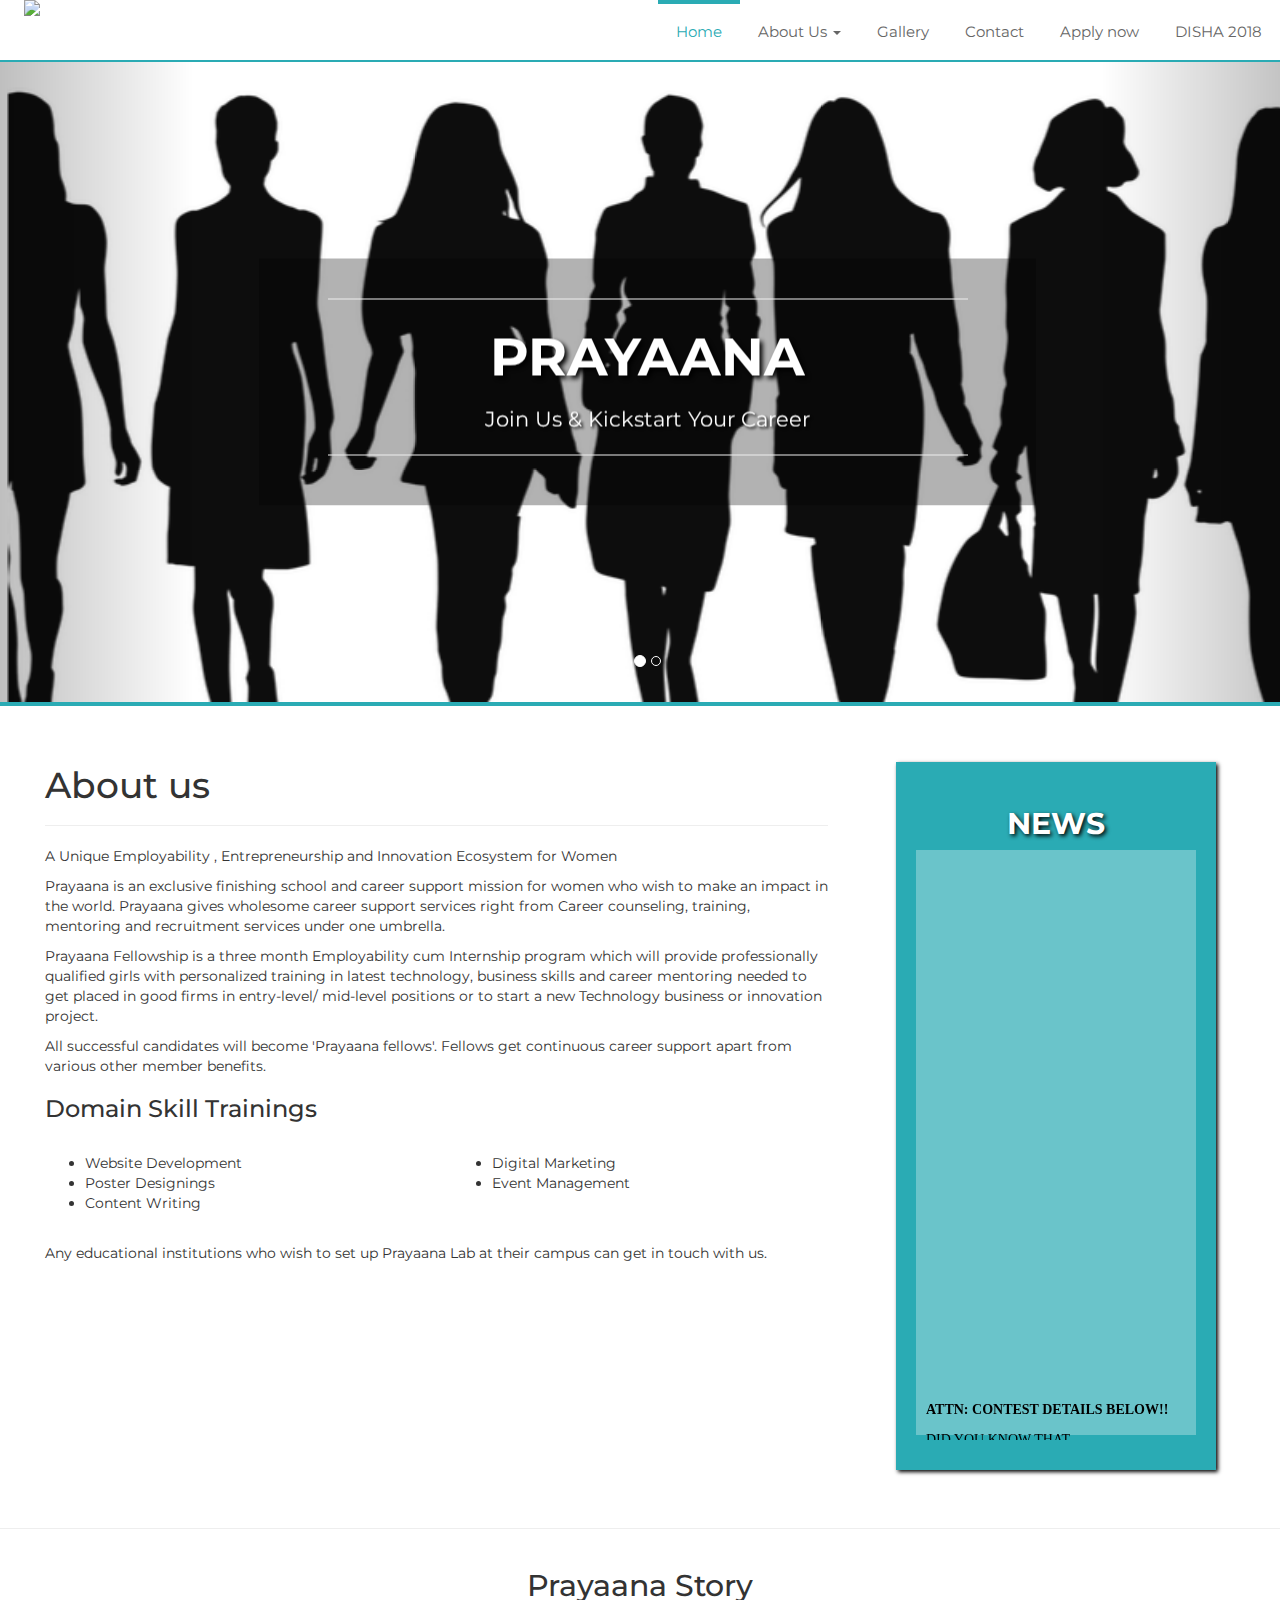
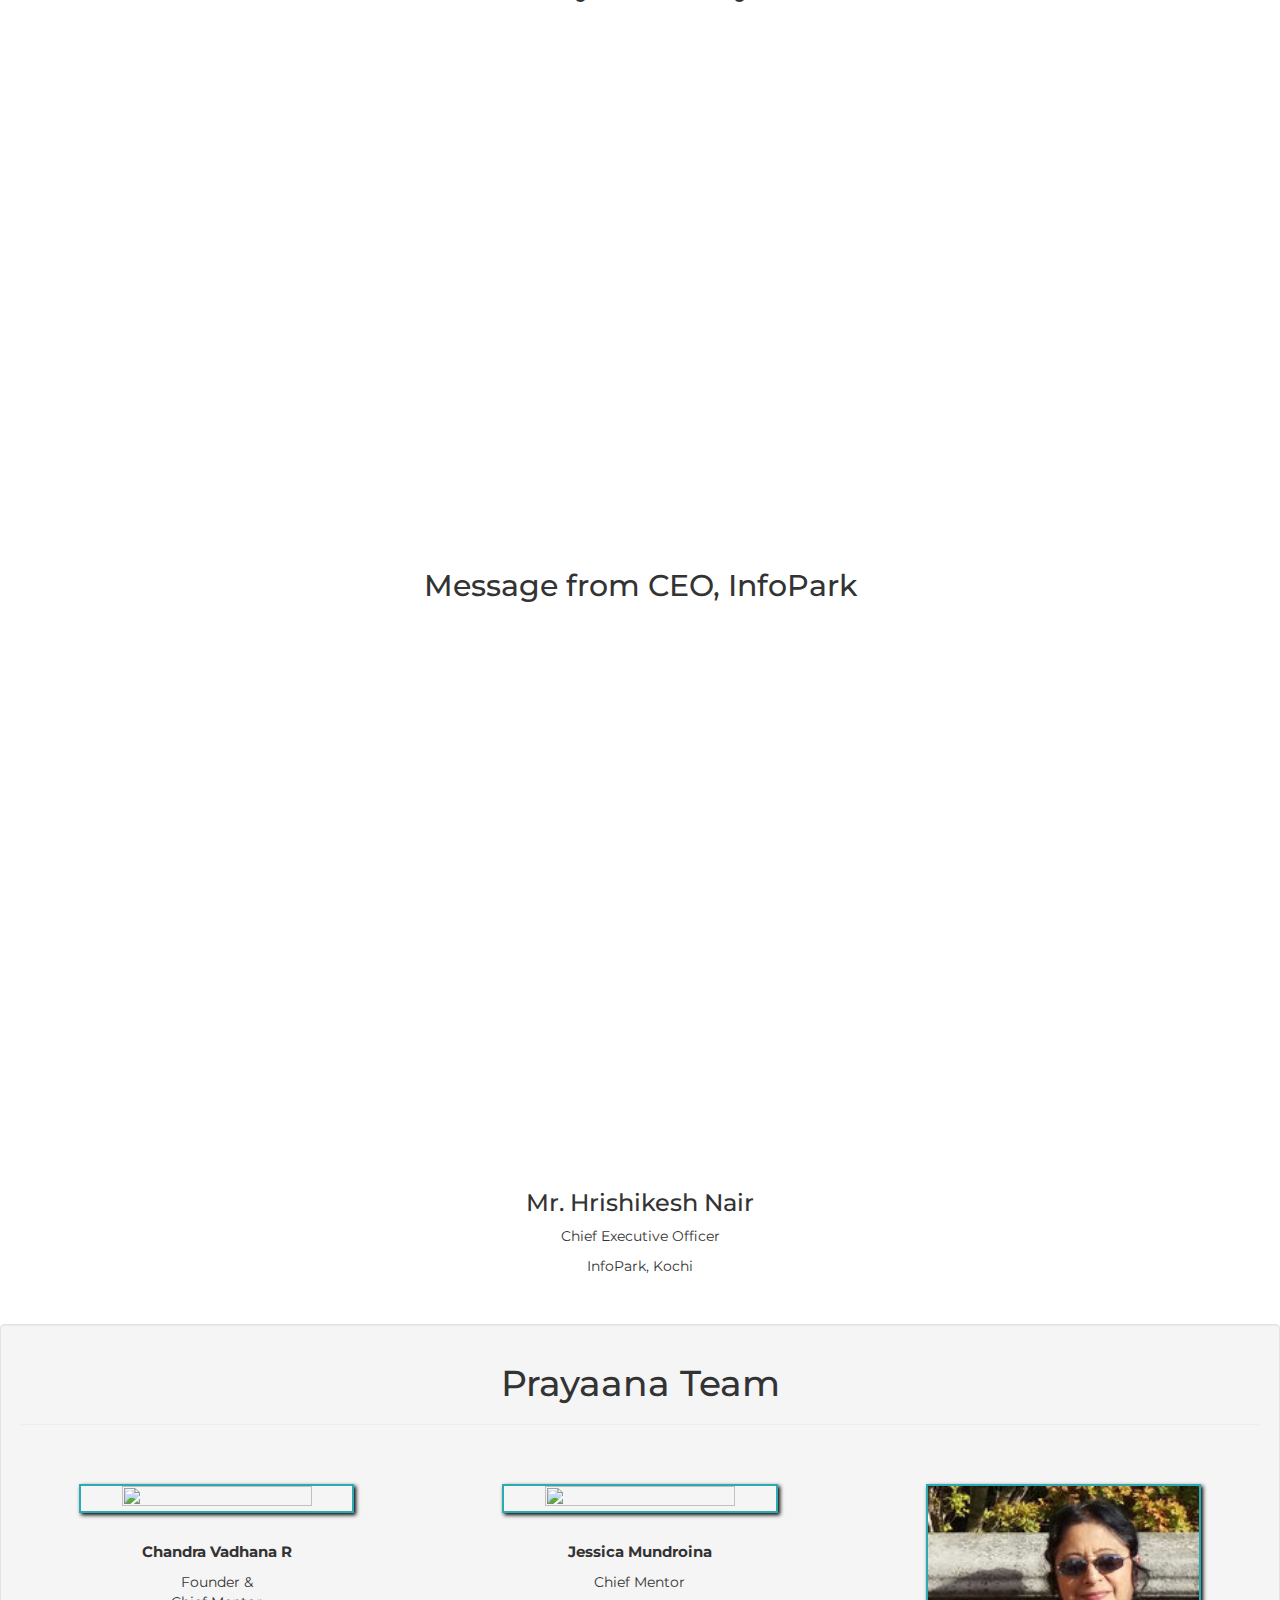
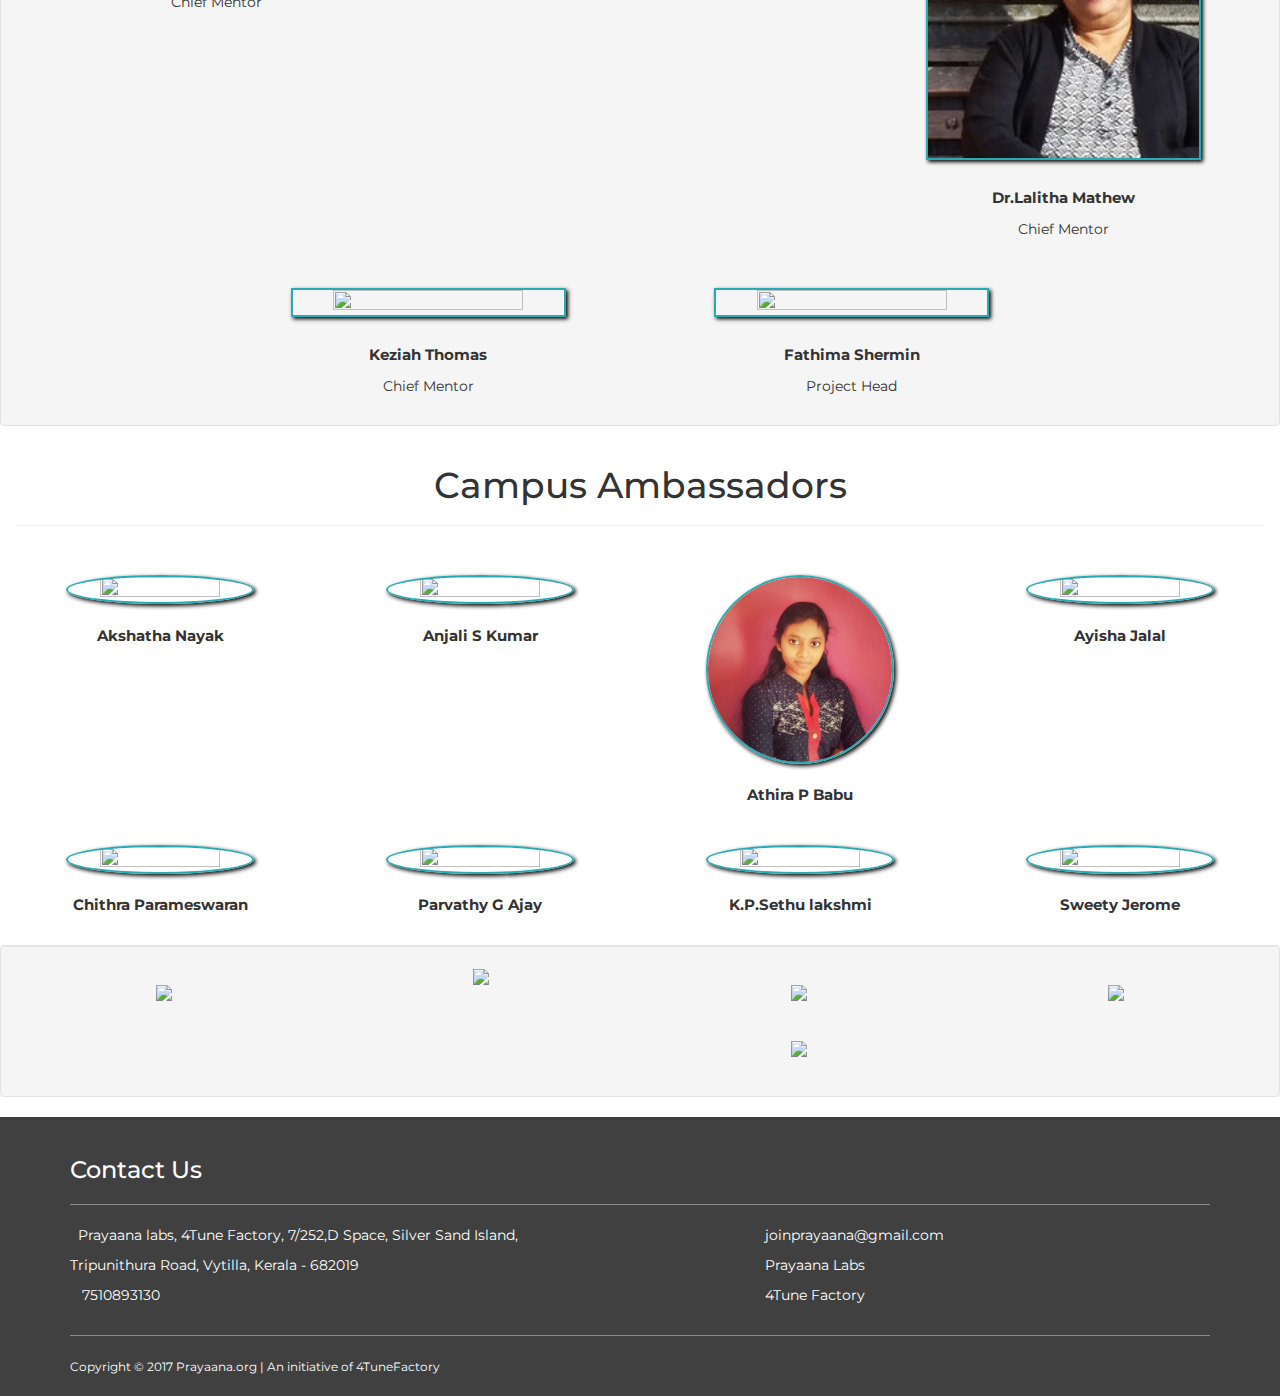
==== index.html @ 626e9072 "updated gallery" ====
<!DOCTYPE html>
<html lang="en">
<head>
	<meta charset="utf-8">
	<title>Prayaana</title> 
	<meta name="viewport" content="width=device-width, initial-scale=1, maximum-scale=1, user-scalable = no">
	<link rel="stylesheet" href="https://maxcdn.bootstrapcdn.com/bootstrap/3.3.7/css/bootstrap.min.css">
    <link href="css/style.css" rel="stylesheet">
    <script src="https://use.fontawesome.com/c1c54350b1.js"></script>
	<script src="https://ajax.googleapis.com/ajax/libs/jquery/3.2.1/jquery.min.js"></script>
	<script src="https://maxcdn.bootstrapcdn.com/bootstrap/3.3.7/js/bootstrap.min.js"></script>
    <script src="js/links.js"></script>
</head>
<body>
	<section>
		<div class="row " style="border-bottom: 2px solid #2AABB4; ">
		    <div class="nav navbar">
		        <div class="container-fluid row-fluid">
		            <div class="navbar-header">
		                <button type="button" class="navbar-toggle collapsed navbar-left" data-toggle="collapse" data-target=".navbar-collapse" >
		                    <span class="sr-only">Toggle navigation</span>
		                    <span class="icon-bar"></span>
		                    <span class="icon-bar"></span>
		                    <span class="icon-bar"></span>
		                </button>
		            </div>
		            <img class="navbar-brand img-responsive" src="images/logo.png" style=" max-height:100%; width: auto; padding:0;">
		            <div class="collapse navbar-collapse" style="margin: 0; padding-right: 0px;">
		                <ul class="nav navbar-nav navbar-right">
		                    <li class="active dropdown">
		                        <a id="homelink" href="index.html" class="dropdown-toggle" data-toggle="dropdown">Home</a>
		                    </li>
		                    <li class="dropdown">
						        <a class="dropdown-toggle" data-toggle="dropdown" href="#">About Us
						        <span class="caret"></span></a>
						        <ul class="dropdown-menu">
						          <li><a href="#about">About Prayaana</a></li>
						          <li><a href="prayaana.html">Why Prayaana</a></li>
						          <li><a href="message.html">Message from Founder</a></li>
						        </ul>
						     </li>
		                    <li class="dropdown">
		                        <a id="gallerylink" href="gallery.html" class="dropdown-toggle" data-toggle="dropdown">Gallery</a>
		                    </li>
		                    <li class="dropdown">
		                        <a id="contactlink" href="#contact" class="dropdown-toggle" data-toggle="dropdown">Contact</a>
		                    </li>
		                    <li class="dropdown">
		                        <a id="applylink" href="https://goo.gl/forms/VXamYu81X2IfORCK2" class="dropdown-toggle" data-toggle="dropdown">Apply now</a>
		                    </li>
		                    <li class="dropdown">
		                        <a id="dishalink" href="disha.html" class="dropdown-toggle" data-toggle="dropdown">DISHA 2018</a>
		                    </li>
		                    <!--
		                    <li>
		                    	<button id="login" onclick="document.getElementById('id01').style.display='block'" >Login</button>
								<div id="id01" class="modal">
									<form class="modal-content animate" action="/login" >
										<div class="modal-header">         
								          <p class="pull-right" data-dismiss="modal"><a id="close" href="">X</a></p>
								          <h2 class="pull-left">Prayaana</h2>
								        </div>
										<div class="container">
											<p><label><b>Username&nbsp;</b></label>
											<input type="text" placeholder="Enter Username" name="uname" style="min-width: 100%" required></p>
											<p><label><b>Password&nbsp;&nbsp;</b></label>
											<input type="password" placeholder="Enter Password" name="psw" required style="min-width: 100%"></p>
											<button class="btn btn-primary pull-left" type="submit" style="background-color:#2AABB4;">Login</button>
										</div>
										<div class="modal-footer">
							              <label class="pull-left"><input type="checkbox" checked="checked">Remember me</label>
							              <p class="pull-right login"><a href="#" style="color:#fff;">Forgot Password ?</a></p>
							          </div>
									</form>
								</div>
		                    </li>
		                    -->
		                </ul>
		            </div>
		        </div>
		    </div>
		</div>
	</section>
	<section id="banner">
		<div class="container-fluid" style="padding-right: 0px;">
				<div id="myCarousel" class="carousel slide row" data-ride="carousel">
					<ol class="carousel-indicators">
						<li data-target="#myCarousel" data-slide-to="0" class="active"></li>
						<li data-target="#myCarousel" data-slide-to="1"></li>
					</ol>
					<div class="carousel-inner">
						<div class="item active">
							<img class="img-responsive" src="images/carousel1.png" id="car-img">
							<div class="carousel-caption">
								<hr>
								<p id="head"><strong>PRAYAANA</strong></p>
								<p>Join Us &amp; Kickstart Your Career</p>
								<hr>
							</div>
						</div>
						<div class="item">
							<img class="img-responsive" src="images/carousel2.jpeg" id="car-img">
							<div class="carousel-caption">
								<hr>
								<p id="head"><strong>PRAYAANA</strong></p>
								<p>Join Us &amp; Kickstart Your Career</p>
								<hr>
							</div>
						</div>
	    			</div>
					<a class="left carousel-control" href="#myCarousel" data-slide="prev">
						<span class="fa fa-chevron-left" aria-hidden="true"></span>
						<span class="sr-only">Previous</span>
					</a>
					<a class="right carousel-control" href="#myCarousel" data-slide="next">
						<span class="fa fa-chevron-right" aria-hidden="true"></span>
						<span class="sr-only">Next</span>
					</a>
	  			</div>
		</div>
	</section>
	<section id="about">
		<div class="container-fluid">
			<div class="container-fluid row-fluid">
				<div class="col-md-8 col-sm-8 col-xs-12">
					<h1></br>About us</h1>
					<hr>
					<p>A Unique Employability , Entrepreneurship and Innovation Ecosystem for Women</p>
					<p>Prayaana is an exclusive finishing school and career support mission for women who wish to make an impact in the world. Prayaana gives wholesome career support services right from Career counseling, training, mentoring and recruitment services under one umbrella.
					</p>
					<p>Prayaana Fellowship is a three month Employability cum Internship  program which will provide professionally qualified girls with personalized training in latest technology, business skills and career mentoring needed to get placed in good firms in entry-level/ mid-level positions or to start a new Technology business or innovation project. 
					</p>
					<p>All successful candidates will become 'Prayaana fellows'. Fellows get continuous career support apart from various other member benefits.
					</p>
					<p><h3>Domain Skill Trainings</h3></p>
					</br>
					<div class="row">
						<div class="col-xs-6">
							<div>
								<ul>
									<li>Website Development </li>
									<li>Poster Designings </li>	
									<li>Content Writing </li>				
								</ul>
							</div>
						</div> 
						<div class="col-xs-6">
							<div>
								<ul>
									<li>Digital Marketing </li>
									<li>Event Management </li>
								</ul>
							</div>
						</div> 
					</div> 
					<div>
					</br>
					<p>Any educational institutions who wish to set up Prayaana Lab at their campus can get in touch with us.
					</p>
					</div>
					</br>
				</div> 
				<div class="col-md-4 col-sm-4 col-xs-12">
					<div id="news">
						<h2 style="color: #fff; text-shadow: 2px 2px 4px #000000;">
						<strong>NEWS</br></strong></h2>
						<p style="background-color: rgba(255,255,255,0.3); height:65vh;font-family: 'Georgia'; font-size: 100%;">
							<marquee direction = "up" height="100%" scrollamount="5" hspace="10px" vspace="5px" onmouseover="this.stop();" onmouseout="this.start();">
							<p>
								<p><strong>ATTN: CONTEST DETAILS BELOW!!</strong></p>
								<p>DID YOU KNOW THAT</p> 
								<p>After a career break, women find it difficult to enter back career due to several reasons .One reason is that they lack necessary skills. The Prayaana Fellowship is to help such women to re enter career either full time or to set  up home based flexible work/ business.</p> 
								<p><strong>WE ARE GIVING AWAY 100 PRAYAANA FELLOWSHIPS IN THE NEXT 3 MONTHS. AND WE NEED YOUR HELP IN IDENTIFYING THE RIGHT BENEFICIARIES !</strong></p>
								<p>Help us identify the women who needs career support and you <strong>get a chance to win a diamond pendant</strong>. Aint that double cool? You do something good to help a woman in her career and you get a diamond !</p>
								<p>All you have to do is this: </p>
								<p>Inbox us the name, phone number and email id of the person whom you wish to nominate for Prayaana Fellowship at our FB page. And we send them our invite to apply. For each registration , you get 100 points and an entry to win a lucky diamond pendant. Apart from this, if you nominate maximum , you get a pendant for sure! </p>
								<p>So, why waiting? Go ahead!!! Last date is May 10th .</p>
								<p>Contact us here - <a href="www.facebook.com/prayaanalabs">Prayaana Facebook page</a></p>
							</p>
							<p>
								<img src="images/news.jpeg" class="img-responsive">
							</p>
							</marquee>
						</p>
					</div>
				</div> 
			</div> 
		</div> 
	</section>
	<hr>
	<section id="story">
		<div class="container text-center">
			<h2>Prayaana Story</h2>
			</br>
			<iframe src="https://www.facebook.com/plugins/video.php?href=https%3A%2F%2Fwww.facebook.com%2Fprayaanalabs%2Fvideos%2F2023485424559266%2F&show_text=0&width=560" width="840" height="473" style="border:none;overflow:hidden" scrolling="no" frameborder="0" allowTransparency="true" allowFullScreen="true"></iframe>
			</br>
		</div>
	</section>
	<section id="msg">
		<div class="container text-center">
			<h2>Message from CEO, InfoPark</h2>
			</br>
			<p id="quote"><i class="fa fa-3x fa-quote-left pull-left" aria-hidden="true"></i></p>
			</br>
			<iframe src="https://drive.google.com/open?id=1HTRwu22HRc0R6aZp2vXTu2GuLz77npZN" width="840" height="473" style="border:none;overflow:hidden" scrolling="no" frameborder="0" allowTransparency="true" allowFullScreen="true"></iframe>
			<p id="quote"><i class="fa fa-3x fa-quote-right pull-right" aria-hidden="true"></i></p>
			</br>
			<h3>Mr. Hrishikesh Nair</h3>
			<p>Chief Executive Officer</p>
			<p>InfoPark, Kochi</p>
		</div>
	</section>

	<section id="team">
		<div class="container-fluid well text-center">
		<h1 align="center">Prayaana Team</h1>
		<hr>
			<div class="row">
				<div class="col-sm-4 col-xs-12">
					<img src="images/chandra.jpeg" id="team-profile">
					<p id="name"><strong>Chandra Vadhana R</strong></p>
					<p id="desg">Founder &amp;</br> Chief Mentor</p>
				</div>
				<div class="col-sm-4 col-xs-12">
					<img src="images/Jessica.jpeg" id="team-profile">
					<p id="name"><strong>Jessica Mundroina</strong></p>
					<p id="desg">Chief Mentor</p>
				</div>
				<div class="col-sm-4 col-xs-12">
					<img src="images/Lalitha.jpg" id="team-profile">
					<p id="name"><strong>Dr.Lalitha Mathew</strong></p>
					<p id="desg">Chief Mentor</p>
				</div>
			</div>
			<div class="row">
				<div class="col-sm-4 col-sm-offset-2 col-xs-12">
					<img src="images/Kesiya.jpeg" id="team-profile">
					<p id="name"><strong>Keziah Thomas</strong></p>
					<p id="desg">Chief Mentor</p>
				</div>
				<div class="col-sm-4 col-xs-12">
					<img src="images/Fathima.jpeg" id="team-profile">
					<p id="name"><strong>Fathima Shermin</strong></p>
					<p id="desg">Project Head</p>
				</div>
			</div>
		</div>
	</section>
	<section id="ambassadors">
		<div class="container-fluid text-center">
		<h1 align="center">Campus Ambassadors</h1>
		<hr>
			<div class="row">
				<div class="col-sm-3 col-xs-6">
					<img src="images/Akshatha.jpeg" id="profile">
					<p id="name"><strong>Akshatha Nayak</strong></p>
				</div>
				<div class="col-sm-3 col-xs-6">
					<img src="images/Anjali.jpeg" id="profile">
					<p id="name"><strong>Anjali S Kumar</strong></p>
				</div>
				<div class="col-sm-3 col-xs-6">
					<img src="images/athira.jpeg" id="profile">
					<p id="name"><strong>Athira P Babu</strong></p>
				</div>
				<div class="col-sm-3 col-xs-6">
					<img src="images/Ayisha.jpeg" id="profile">
					<p id="name"><strong>Ayisha Jalal</strong></p>
				</div>
			</div>
			<div class="row">
				<div class="col-sm-3 col-xs-6">
					<img src="images/Chithra.jpeg" id="profile">
					<p id="name"><strong>Chithra Parameswaran</strong></p>
				</div>
				<div class="col-sm-3 col-xs-6">
					<img src="images/Parvathy.jpeg" id="profile">
					<p id="name"><strong>Parvathy G Ajay</strong></p>
				</div>
				<div class="col-sm-3 col-xs-6">
					<img src="images/Sethu.jpeg" id="profile">
					<p id="name"><strong>K.P.Sethu lakshmi</strong></p>
				</div>
				<div class="col-sm-3 col-xs-6">
					<img src="images/Sweety.jpeg" id="profile">
					<p id="name"><strong>Sweety Jerome</strong></p>
				</div>
			</div>
		</div>
	</section>
	<section id="partners">
		<div class="container-fluid well">
		 	<div class="row">
				<div class="col-sm-3">
					<img src="images/4tunefactory.png" id="partners" style="height: 12vh; width: auto;">
				</div>
				<div class="col-sm-3">
					<img src="images/ustglobal.png" style="height: 12vh; width: auto;">
				</div>
				<div class="col-sm-3">
						<img src="images/nasscom.jpg" id="partners" style="height: 2vh; width: auto;">
						<br/>
						<img src="images/startups.png" id="partners" style="height: 5vh; width: auto;">
				</div>
				<div class="col-sm-3">
					<img src="images/dspace.png" id="partners" style="height: 12vh; width: auto;">
				</div>
			</div>
		</div> 
	</section>
	<footer id="contact">
		<div>
			<div class="container">
			<h3>Contact Us</h3>
			<hr style="border-color:#8c8c8c">
				<div class="row">
					<div class="col-sm-7">
						<div>
							<p><i class="fa fa-2x fa-home"></i>
							&nbsp;&nbsp;Prayaana labs, 4Tune Factory, 7/252,D Space, Silver Sand Island,</p>
							<p>Tripunithura Road, Vytilla, Kerala - 682019</p>
						</div>
						<div>
							<p><i class="fa fa-2x fa-mobile"></i>
							&nbsp;&nbsp;&nbsp;7510893130</p>
						</div>
					</div>
					<div class="col-sm-5">
						<p>
							<i class="fa fa-envelope"></i>
							<a href="mailto:joinprayaana@gmail.com" style="text-decoration:none; color:#fff;">
							&nbsp;&nbsp;&nbsp;joinprayaana@gmail.com</a>
						</p>
						<p>
							<i class="fa fa-2x fa-facebook"></i>
							<a href="https://www.facebook.com/prayaanalabs" style="text-decoration:none; color:#fff;">
								&nbsp;&nbsp;&nbsp;Prayaana Labs
							</a>
						</p>
						<p>
							<i class="fa fa-2x fa-facebook"></i>
							<a href="https://www.facebook.com/4tunefactory" style="text-decoration:none; color:#fff;">
								&nbsp;&nbsp;&nbsp;4Tune Factory
							</a>
						</p>
					</div> 
				</div>
				<hr style="border-color:#8c8c8c">
			</div>
		</div>
		<div class="container">
			<div class="row">
				<div class="col-md-6">
					<small>Copyright © 2017 Prayaana.org | An initiative of 4TuneFactory </small>
				</div>
			</div>
		</div>
	</footer>
</body>
</html>
---- css/style.css ----
@import url(https://fonts.googleapis.com/css?family=Montserrat);

body{
	font-family: 'Montserrat';
	width: 100%;
}

.accordion {
    background-color: #eee;
    color: #444;
    cursor: pointer;
    padding: 18px;
    width: 100%;
    border: none;
    text-align: left;
    outline: none;
    font-size: 15px;
    transition: 0.4s;
}

.panel {
    padding: 0 18px;
    background-color: white;
    max-height: 0;
    overflow: hidden;
    transition: max-height 0.2s ease-out;
}

.accordion:after {
    content: '\02795'; /* Unicode character for "plus" sign (+) */
    font-size: 13px;
    color: #777;
    float: right;
    margin-left: 5px;
}

.navbar,  
.nav {
	background: #fff !important;
	border: none;
	-webkit-box-shadow: none;
     -moz-box-shadow: none;
          box-shadow: none;
	padding: 0px;
	margin: 0 0 0 3%;
}

.navbar .nav > li > a {
	color: #666;
	border-top:4px solid #fff;
	text-shadow: none;
	font-size: 15px;
	padding: 18px;

}

.img .navbar-brand{
float: left;
}

.dropdown span{
	font-size: 14px;
}

#login{
	height: 90%;
	color: white; 
	background-color:#2AABB4; 
	width: auto;
	padding: 18px 20px 18px 20px;
	margin: 0;
}

.modal {
    display: none; /* Hidden by default */
    position: fixed; /* Stay in place */
    z-index: 1; /* Sit on top */
    align-self: center;
    font-size: 14px;
    width: 34%; /* Full width */
    height: 50%; /* Full height */
    overflow: auto; /* Enable scroll if needed */
    background-color:#2AABB4; /*rgb(0,0,0); /* Fallback color */
    background-color: rgba(0, 51, 102,0.3); /* Black w/ opacity */
    top: 25%;
    right: 33%;
    bottom: 25%;
    left: 33%;
}

@media screen and (max-width: 768px) {
    .modal {
		width: 98%; 
		height:80%;
	    right: 1%;
	    left: 1%;
    	vertical-align: middle;
    }
}

.modal-header,
.modal-footer{
	background-color: #2AABB4;
	color: #fff;
	padding: 2% 5% 2% 5%;
}

.modal-content .container{
	color: #000; 
	width: 100%;
	padding: 5%;
}

#close{
	font-size: 16px;
	color: #fff;
}

#close:hover,
#close:focus {
    opacity: 0.8;
    text-decoration: none;
}

#speakers{
	background: #2AABB4;
	color: #fff;
	padding: 20px;
	text-align: center;
}

/* Add Zoom Animation */
.animate {
    -webkit-animation: animatezoom 0.6s;
    animation: animatezoom 0.6s
}

@-webkit-keyframes animatezoom {
    from {-webkit-transform: scale(0)} 
    to {-webkit-transform: scale(1)}
}

@keyframes animatezoom {
    from {transform: scale(0)} 
    to {transform: scale(1)}
}

.navbar .nav > li > a:focus,
.navbar .nav > li > a:hover {
	border-top:4px solid #2AABB4;
  	background: #2AABB4 !important;		
  	color: #fff;
}

.navbar .nav > .active > a,
.navbar .nav > .active > a:hover,
.navbar .nav > .active > a:focus {
  	color: #2AABB4;
  	text-decoration: none;
	border-top:4px solid #2AABB4;
  	background-color: #fff !important;	
  	-webkit-box-shadow: none;
       -moz-box-shadow: none;
          	box-shadow: none;
}

.navbar .btn-navbar {
	position: absolute;
	right: 50px;
	top: 15px;
}

.item{
	-webkit-transform-style: preserve-3d;
	-moz-transform-style: preserve-3d;
	transform-style: preserve-3d;
}

.carousel-inner.onebyone-carosel { margin: auto; width: 90%; }
.onebyone-carosel .active.left { left: -33.33%; }
.onebyone-carosel .active.right { left: 33.33%; }
.onebyone-carosel .next { left: 33.33%; }
.onebyone-carosel .prev { left: -33.33%; }
.carousel-control .fa {
    display: inline-block;
    position: absolute;
    top: 50%;
    z-index: 5;
}

.carousel-control .fa {
    display: inline-block;
    position: absolute;
    top: 50%;
    z-index: 5;
}

.carousel-caption {
	top: 50%;
	transform: translateY(-50%);
	bottom: initial;
	font-size: 150%;
	text-shadow: 2px 2px 3px #000;
    background-color: rgba(0,0,0,0.3);
}

#head{
    font-size: 250%;
	text-shadow: 3px 3px 5px #000;
}

.carousel-caption hr{
    width: 50vw;
}

@media screen and (max-width: 768px) {
    .carousel-caption {
		font-size: 100%;
	    background-color: rgba(0,0,0,0.2);
	}

	#head{
	    font-size: 200%;
	}
}

.item .after {
    background: rgba(0, 0, 0, .6);
}

#banner{
	border-bottom: 4px solid #2AABB4;
}

#car-img{
	width: 100vw;
    display: block;
    margin-left: auto;
    margin-right: auto;
    opacity: 0.95;
}

#news{
	margin: 15% 10% 10% 10%;
	padding: 25px 20px 25px 20px;
	width: 25vw;
  	background-color: #2AABB4;
    box-shadow: 2px 2px 4px #000000;
  	text-align: center; 
  	color: #000;
}

.navbar{
	min-height: auto;
}

.btn-warning{
    box-shadow: 2px 2px 4px #000000; 
  	color: #000;
}

.fa{
	color: #2AABB4;
}
.navbar-toggle
{	
    position:relative;
    float:right;
    padding:9px 10px;
    margin-top:8px;
    margin-right:15px;
    margin-bottom:8px;
    background-color:transparent;
    background-image:none;
    border:1px solid #444;         
    border-radius:4px;
}
.icon-bar
{
    display:block;
    width:22px;
    height:2px;
    border-radius:1px;
}

#msg{
	margin: 3% 0% 3% 0%;
}

video {
  width: 80% !important;
  height: auto !important;
}

#contact {
	background-color: #404040;
	color: #fff;
	text-decoration: none;
	padding-top: 20px;
	padding-bottom: 20px;
}

#team-profile{
	height: 70%;
	width: 70%;
	margin: 10% 5% 7% 5%;
	border: 2px solid #2AABB4;
    box-shadow: 2px 2px 4px #000000;
}

#disha_pic{
	height: 75%;
	width: 75%;
	margin: 3%;
	border: 2px solid #2AABB4;
    box-shadow: 2px 2px 4px #000000;	
}

#profile{
	height: 65%;
	width: 65%;
	margin: 10% 5% 7% 5%;
	border: 2px solid #2AABB4;
	border-radius: 50%;
    box-shadow: 2px 2px 4px #000000;
}

#name{
	text-align: center;
	font-size: 15px;
}

#partners{
	text-align: center;
	margin-bottom: 20px;
	margin-top: 20px;
}		

#gal-img{
	height: 85%;
	width: 75%;
	margin: 10% 5% 7% 5%;
	border: 2px solid #2AABB4;
    box-shadow: 2px 2px 4px #000000;
}

@media screen and (max-width: 768px) {
    video {
	  width: 100% !important;
	  height: auto !important;
	}

	#quote{
		font-size: 50%;
	}

	#news{
		margin: 10% 10% 10% 10%;
		height: 80vh;
		width: 80%;
	}
}

@media screen and (max-width: 500px) {
    #news{
		margin: 3%;
		height: 80vh;
		width: 94%;
	}
}
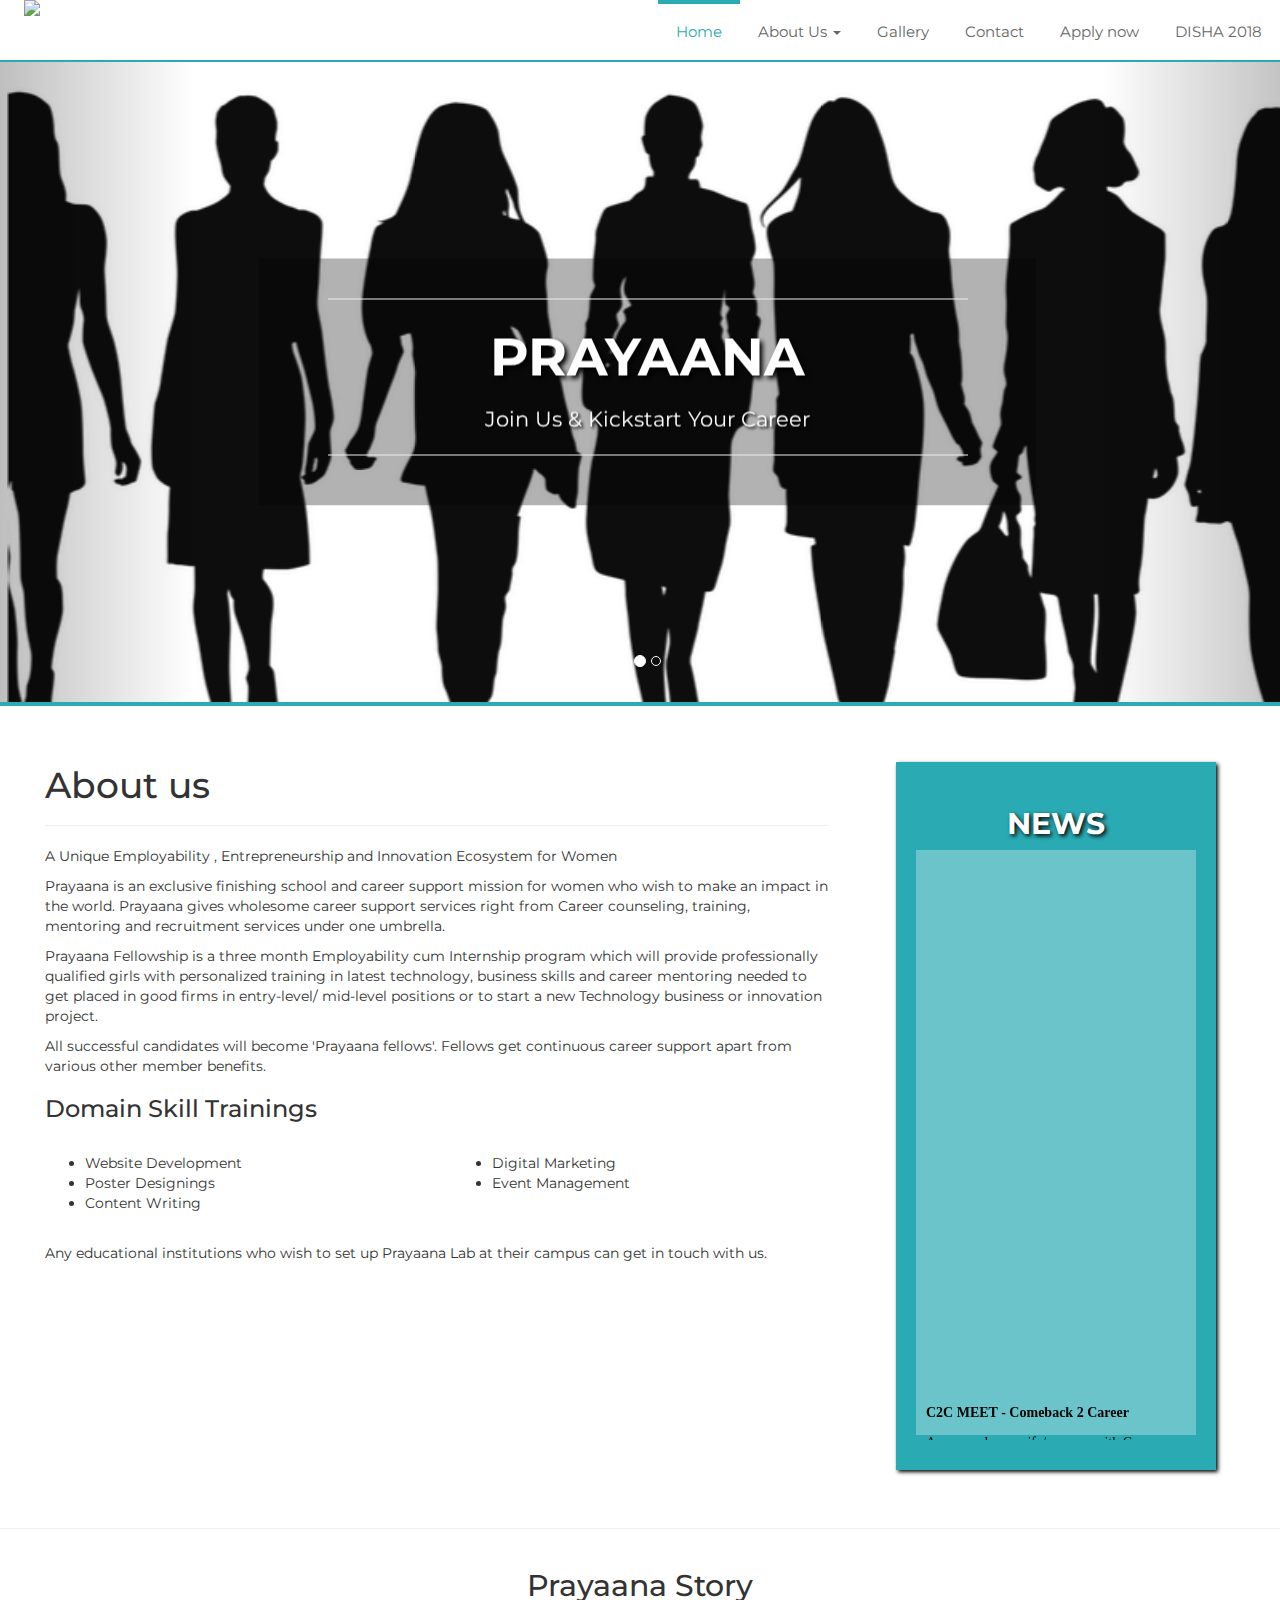
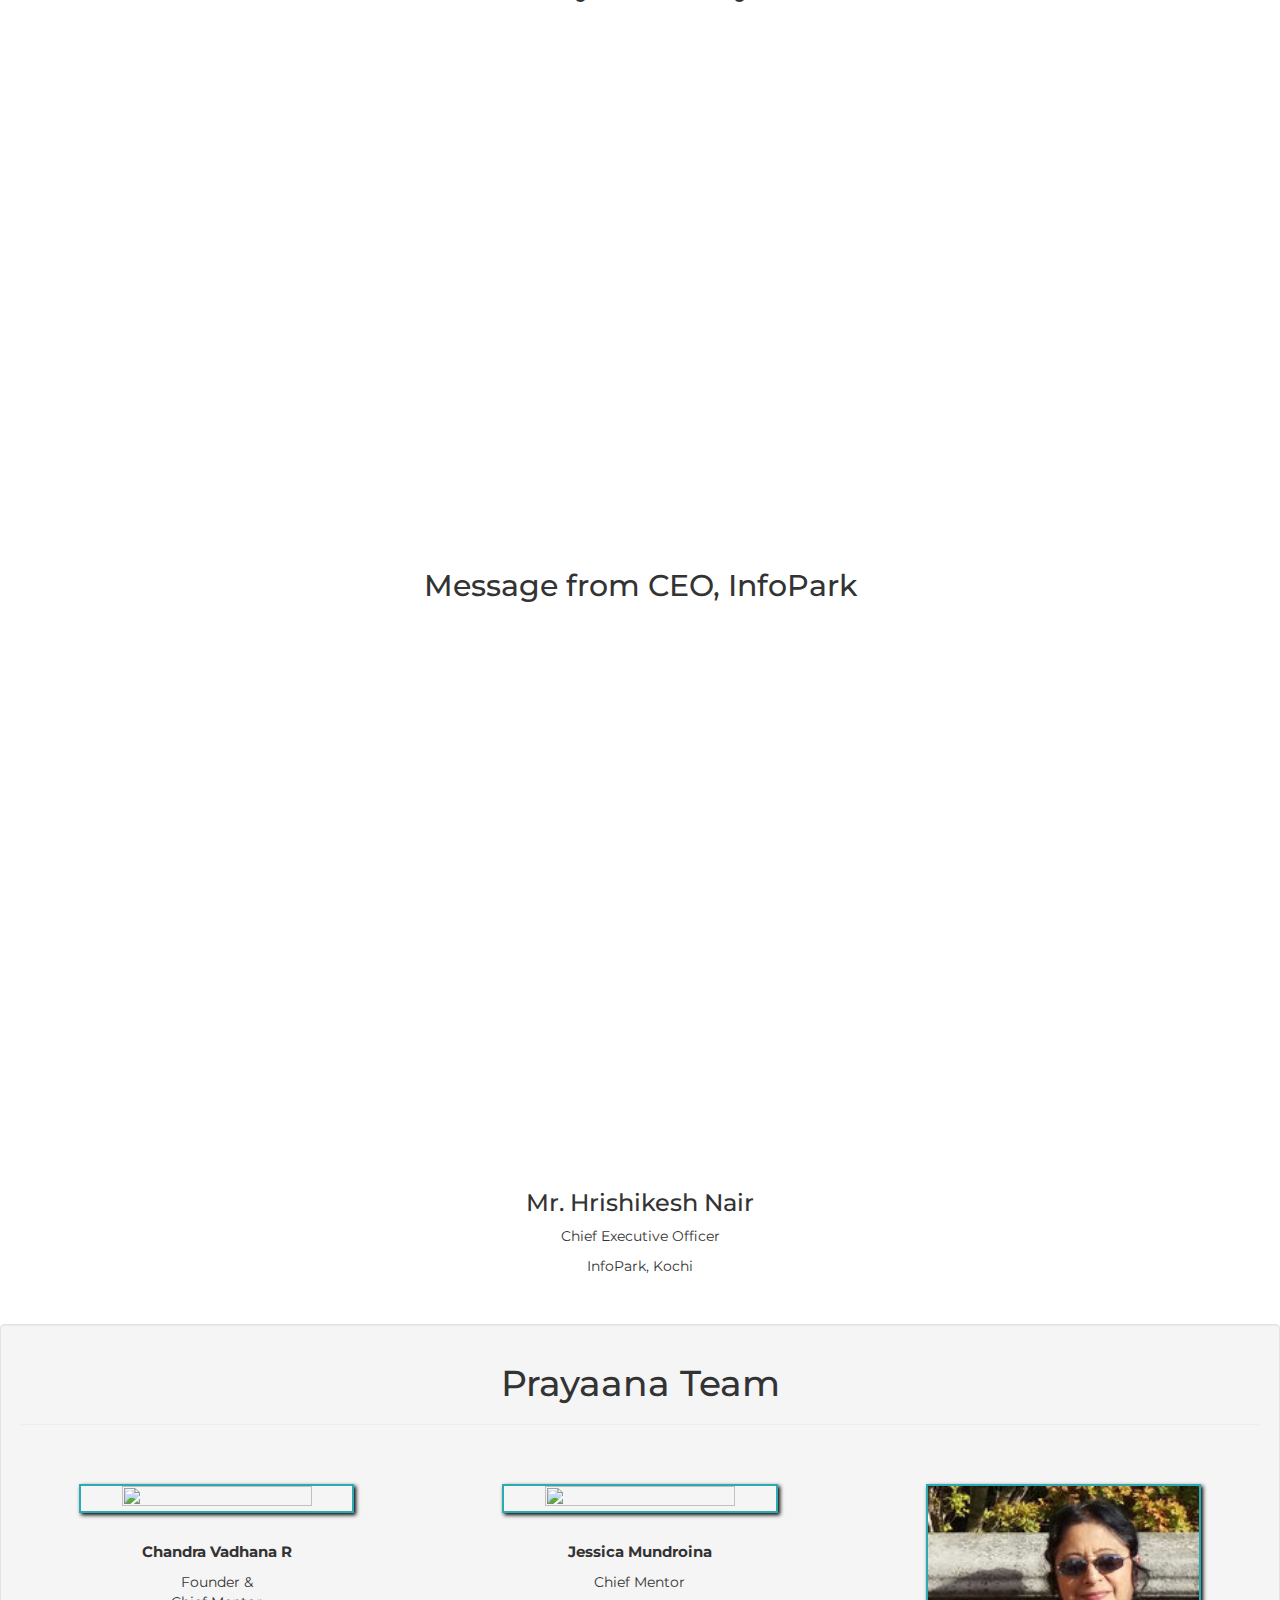
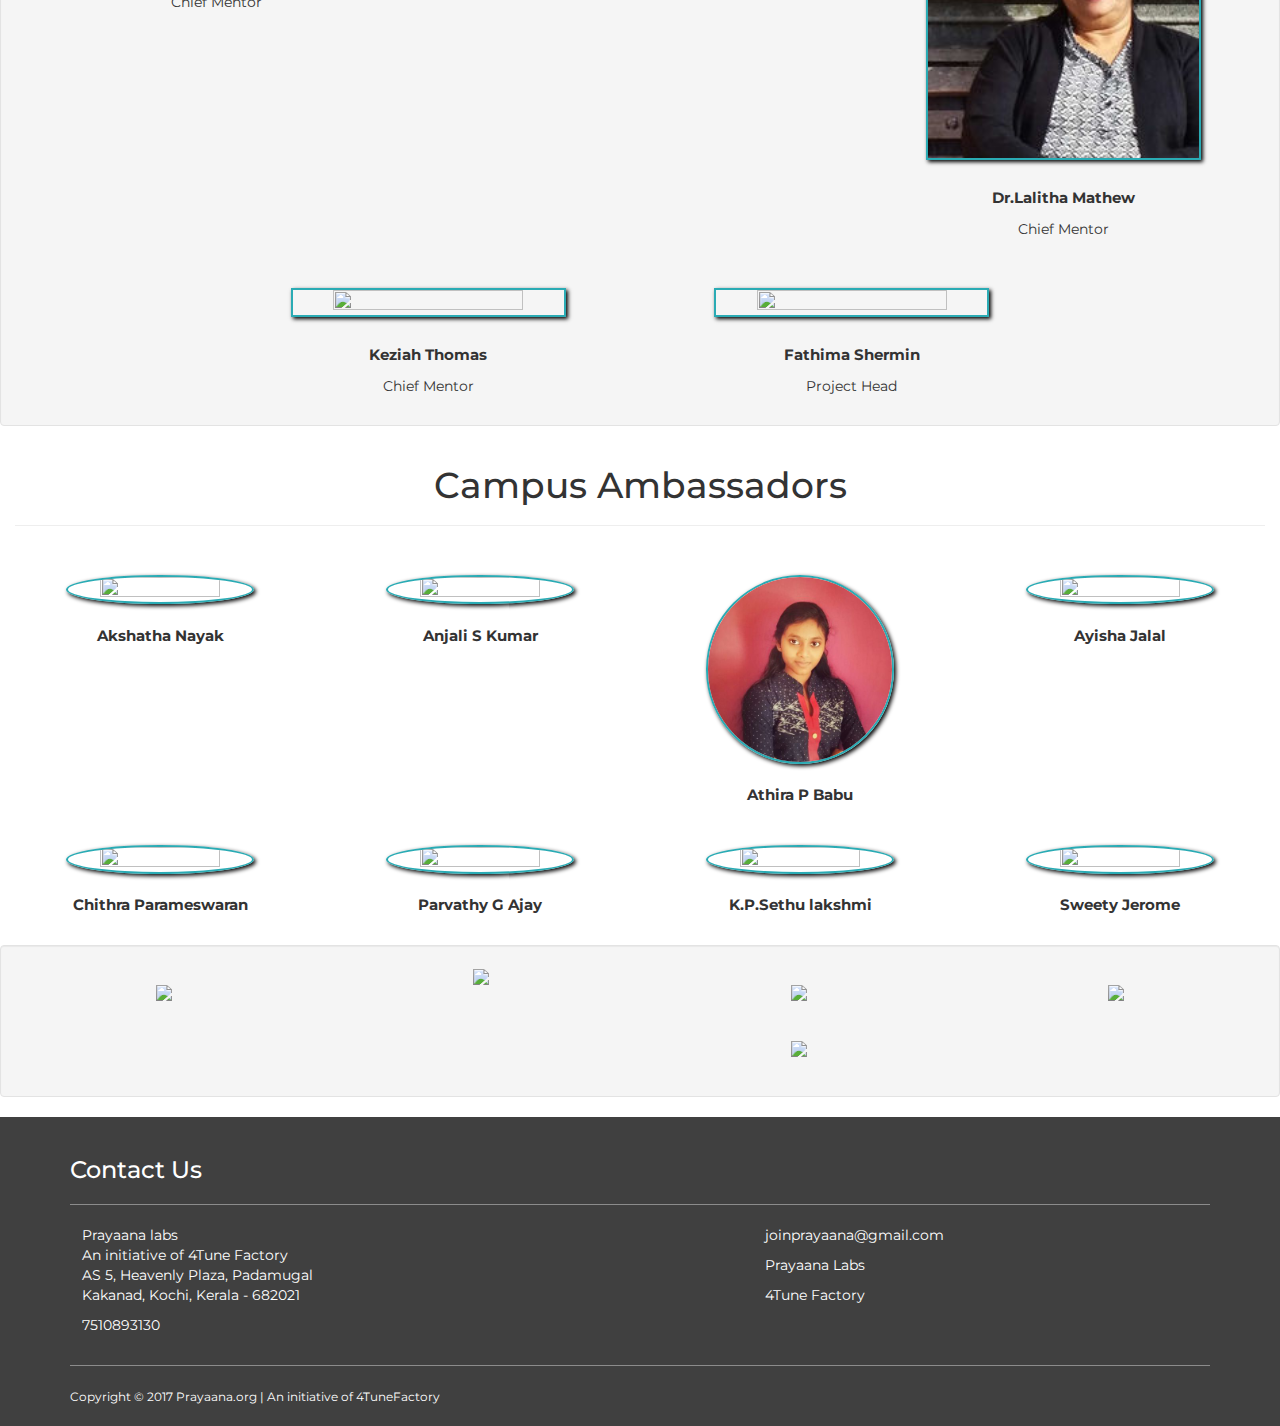
==== commit d6255f67: "updated address" ====
--- a/index.html
+++ b/index.html
@@ -2,7 +2,7 @@
 <html lang="en">
 <head>
 	<meta charset="utf-8">
-	<title>Prayaana</title> 
+	<title>Prayaana</title>
 	<meta name="viewport" content="width=device-width, initial-scale=1, maximum-scale=1, user-scalable = no">
 	<link rel="stylesheet" href="https://maxcdn.bootstrapcdn.com/bootstrap/3.3.7/css/bootstrap.min.css">
     <link href="css/style.css" rel="stylesheet">
@@ -56,7 +56,7 @@
 		                    	<button id="login" onclick="document.getElementById('id01').style.display='block'" >Login</button>
 								<div id="id01" class="modal">
 									<form class="modal-content animate" action="/login" >
-										<div class="modal-header">         
+										<div class="modal-header">
 								          <p class="pull-right" data-dismiss="modal"><a id="close" href="">X</a></p>
 								          <h2 class="pull-left">Prayaana</h2>
 								        </div>
@@ -128,7 +128,7 @@
 					<p>A Unique Employability , Entrepreneurship and Innovation Ecosystem for Women</p>
 					<p>Prayaana is an exclusive finishing school and career support mission for women who wish to make an impact in the world. Prayaana gives wholesome career support services right from Career counseling, training, mentoring and recruitment services under one umbrella.
 					</p>
-					<p>Prayaana Fellowship is a three month Employability cum Internship  program which will provide professionally qualified girls with personalized training in latest technology, business skills and career mentoring needed to get placed in good firms in entry-level/ mid-level positions or to start a new Technology business or innovation project. 
+					<p>Prayaana Fellowship is a three month Employability cum Internship  program which will provide professionally qualified girls with personalized training in latest technology, business skills and career mentoring needed to get placed in good firms in entry-level/ mid-level positions or to start a new Technology business or innovation project.
 					</p>
 					<p>All successful candidates will become 'Prayaana fellows'. Fellows get continuous career support apart from various other member benefits.
 					</p>
@@ -139,11 +139,11 @@
 							<div>
 								<ul>
 									<li>Website Development </li>
-									<li>Poster Designings </li>	
-									<li>Content Writing </li>				
+									<li>Poster Designings </li>
+									<li>Content Writing </li>
 								</ul>
 							</div>
-						</div> 
+						</div>
 						<div class="col-xs-6">
 							<div>
 								<ul>
@@ -151,15 +151,15 @@
 									<li>Event Management </li>
 								</ul>
 							</div>
-						</div> 
-					</div> 
+						</div>
+					</div>
 					<div>
 					</br>
 					<p>Any educational institutions who wish to set up Prayaana Lab at their campus can get in touch with us.
 					</p>
 					</div>
 					</br>
-				</div> 
+				</div>
 				<div class="col-md-4 col-sm-4 col-xs-12">
 					<div id="news">
 						<h2 style="color: #fff; text-shadow: 2px 2px 4px #000000;">
@@ -167,15 +167,18 @@
 						<p style="background-color: rgba(255,255,255,0.3); height:65vh;font-family: 'Georgia'; font-size: 100%;">
 							<marquee direction = "up" height="100%" scrollamount="5" hspace="10px" vspace="5px" onmouseover="this.stop();" onmouseout="this.start();">
 							<p>
-								<p><strong>ATTN: CONTEST DETAILS BELOW!!</strong></p>
-								<p>DID YOU KNOW THAT</p> 
-								<p>After a career break, women find it difficult to enter back career due to several reasons .One reason is that they lack necessary skills. The Prayaana Fellowship is to help such women to re enter career either full time or to set  up home based flexible work/ business.</p> 
-								<p><strong>WE ARE GIVING AWAY 100 PRAYAANA FELLOWSHIPS IN THE NEXT 3 MONTHS. AND WE NEED YOUR HELP IN IDENTIFYING THE RIGHT BENEFICIARIES !</strong></p>
-								<p>Help us identify the women who needs career support and you <strong>get a chance to win a diamond pendant</strong>. Aint that double cool? You do something good to help a woman in her career and you get a diamond !</p>
-								<p>All you have to do is this: </p>
-								<p>Inbox us the name, phone number and email id of the person whom you wish to nominate for Prayaana Fellowship at our FB page. And we send them our invite to apply. For each registration , you get 100 points and an entry to win a lucky diamond pendant. Apart from this, if you nominate maximum , you get a pendant for sure! </p>
-								<p>So, why waiting? Go ahead!!! Last date is May 10th .</p>
-								<p>Contact us here - <a href="www.facebook.com/prayaanalabs">Prayaana Facebook page</a></p>
+								<p><strong>C2C MEET - Comeback 2 Career</strong></p>
+								<p>Are you a housewife/ woman with Career break with minimum Graduation ?</p>
+								<p>Do you wish to seek flexible/full time career opportunities or set up a business ?</p>
+								<p>Join us at the C2C Meet.</p>
+								<p>
+									<ul>
+										<li>Meet Recruiters and Career mentors</li>
+										<li>Get Career re-entry tips and guidance</li>
+										<li>Get startup mentoring</li>
+										<li>Avail Scholarship and Prayaana Fellowship</li>
+									</ul>
+								</p>
 							</p>
 							<p>
 								<img src="images/news.jpeg" class="img-responsive">
@@ -183,9 +186,9 @@
 							</marquee>
 						</p>
 					</div>
-				</div> 
-			</div> 
-		</div> 
+				</div>
+			</div>
+		</div>
 	</section>
 	<hr>
 	<section id="story">
@@ -306,7 +309,7 @@
 					<img src="images/dspace.png" id="partners" style="height: 12vh; width: auto;">
 				</div>
 			</div>
-		</div> 
+		</div>
 	</section>
 	<footer id="contact">
 		<div>
@@ -317,8 +320,7 @@
 					<div class="col-sm-7">
 						<div>
 							<p><i class="fa fa-2x fa-home"></i>
-							&nbsp;&nbsp;Prayaana labs, 4Tune Factory, 7/252,D Space, Silver Sand Island,</p>
-							<p>Tripunithura Road, Vytilla, Kerala - 682019</p>
+							&nbsp;&nbsp; Prayaana labs<br/>&nbsp;&nbsp; An initiative of 4Tune Factory<br/>&nbsp;&nbsp; AS 5, Heavenly Plaza, Padamugal <br/>&nbsp;&nbsp; Kakanad, Kochi, Kerala - 682021</p>
 						</div>
 						<div>
 							<p><i class="fa fa-2x fa-mobile"></i>
@@ -343,7 +345,7 @@
 								&nbsp;&nbsp;&nbsp;4Tune Factory
 							</a>
 						</p>
-					</div> 
+					</div>
 				</div>
 				<hr style="border-color:#8c8c8c">
 			</div>
@@ -357,4 +359,4 @@
 		</div>
 	</footer>
 </body>
-</html>+</html>
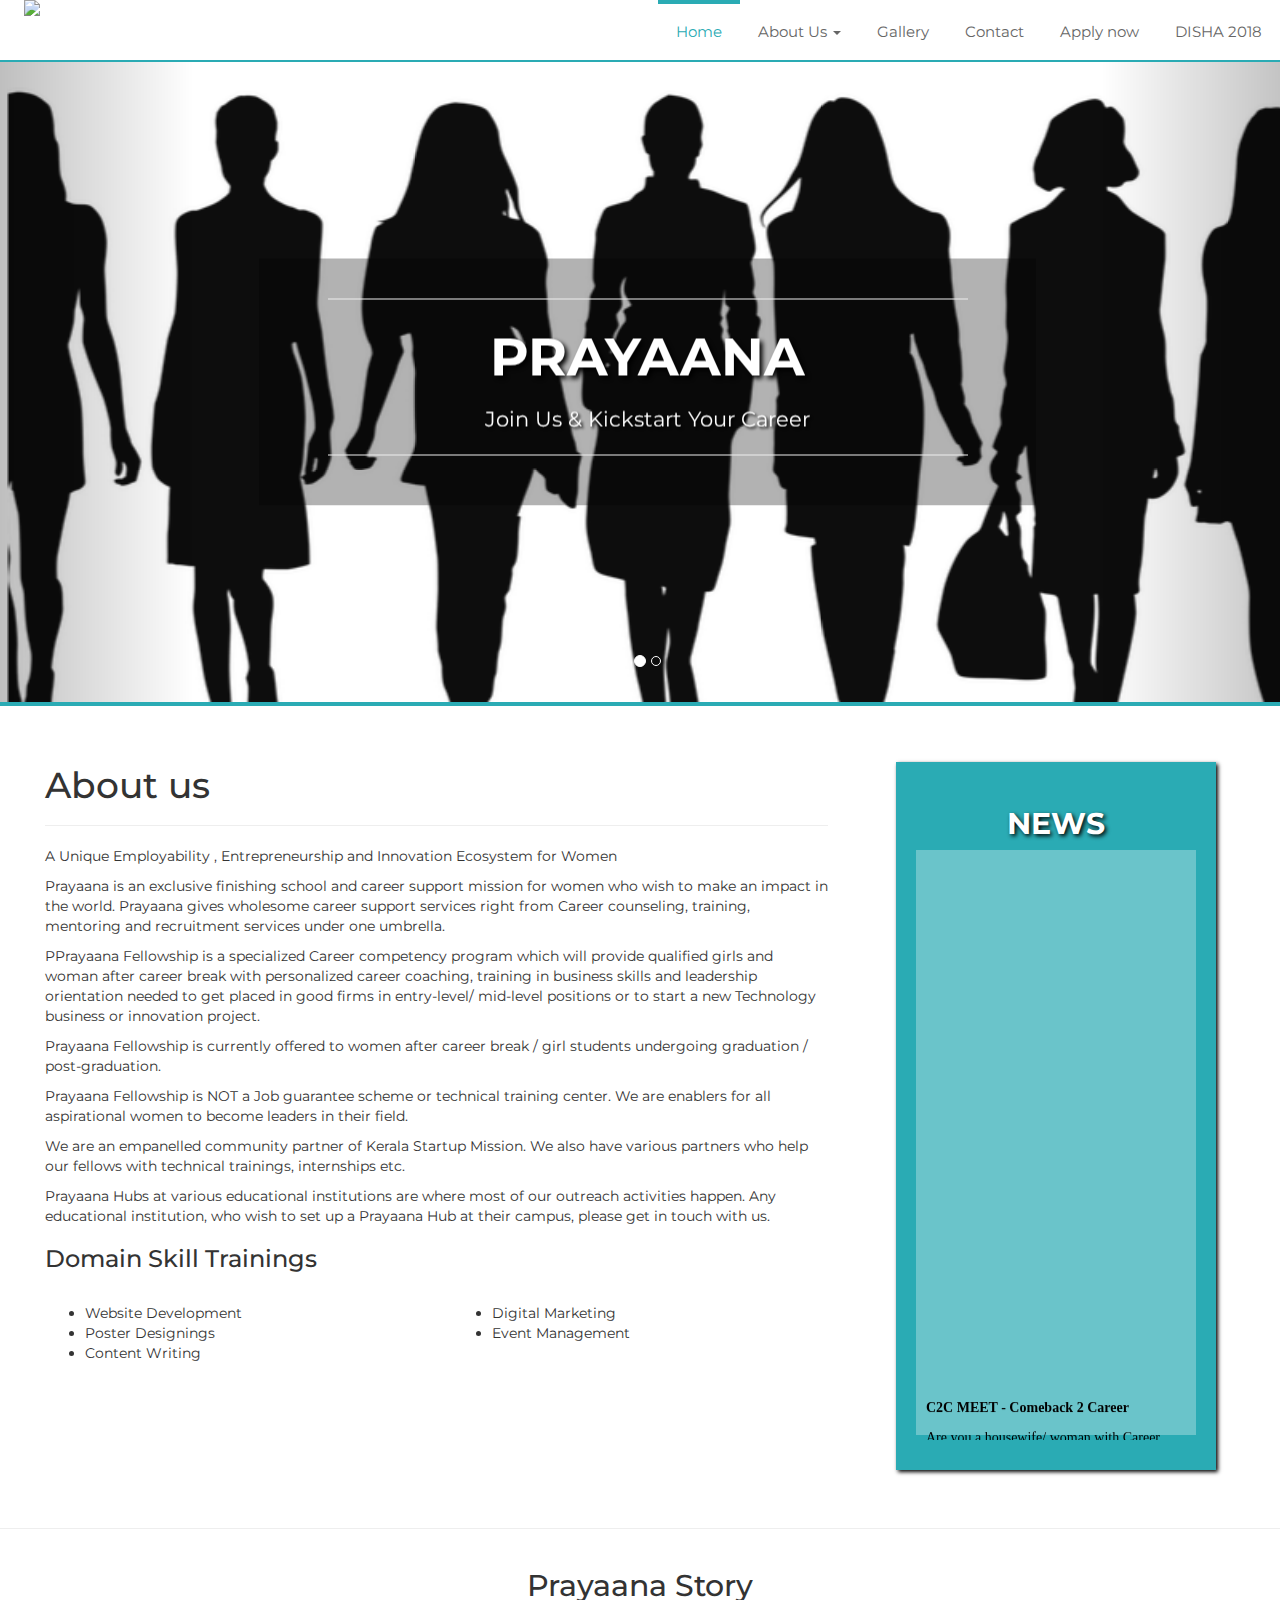
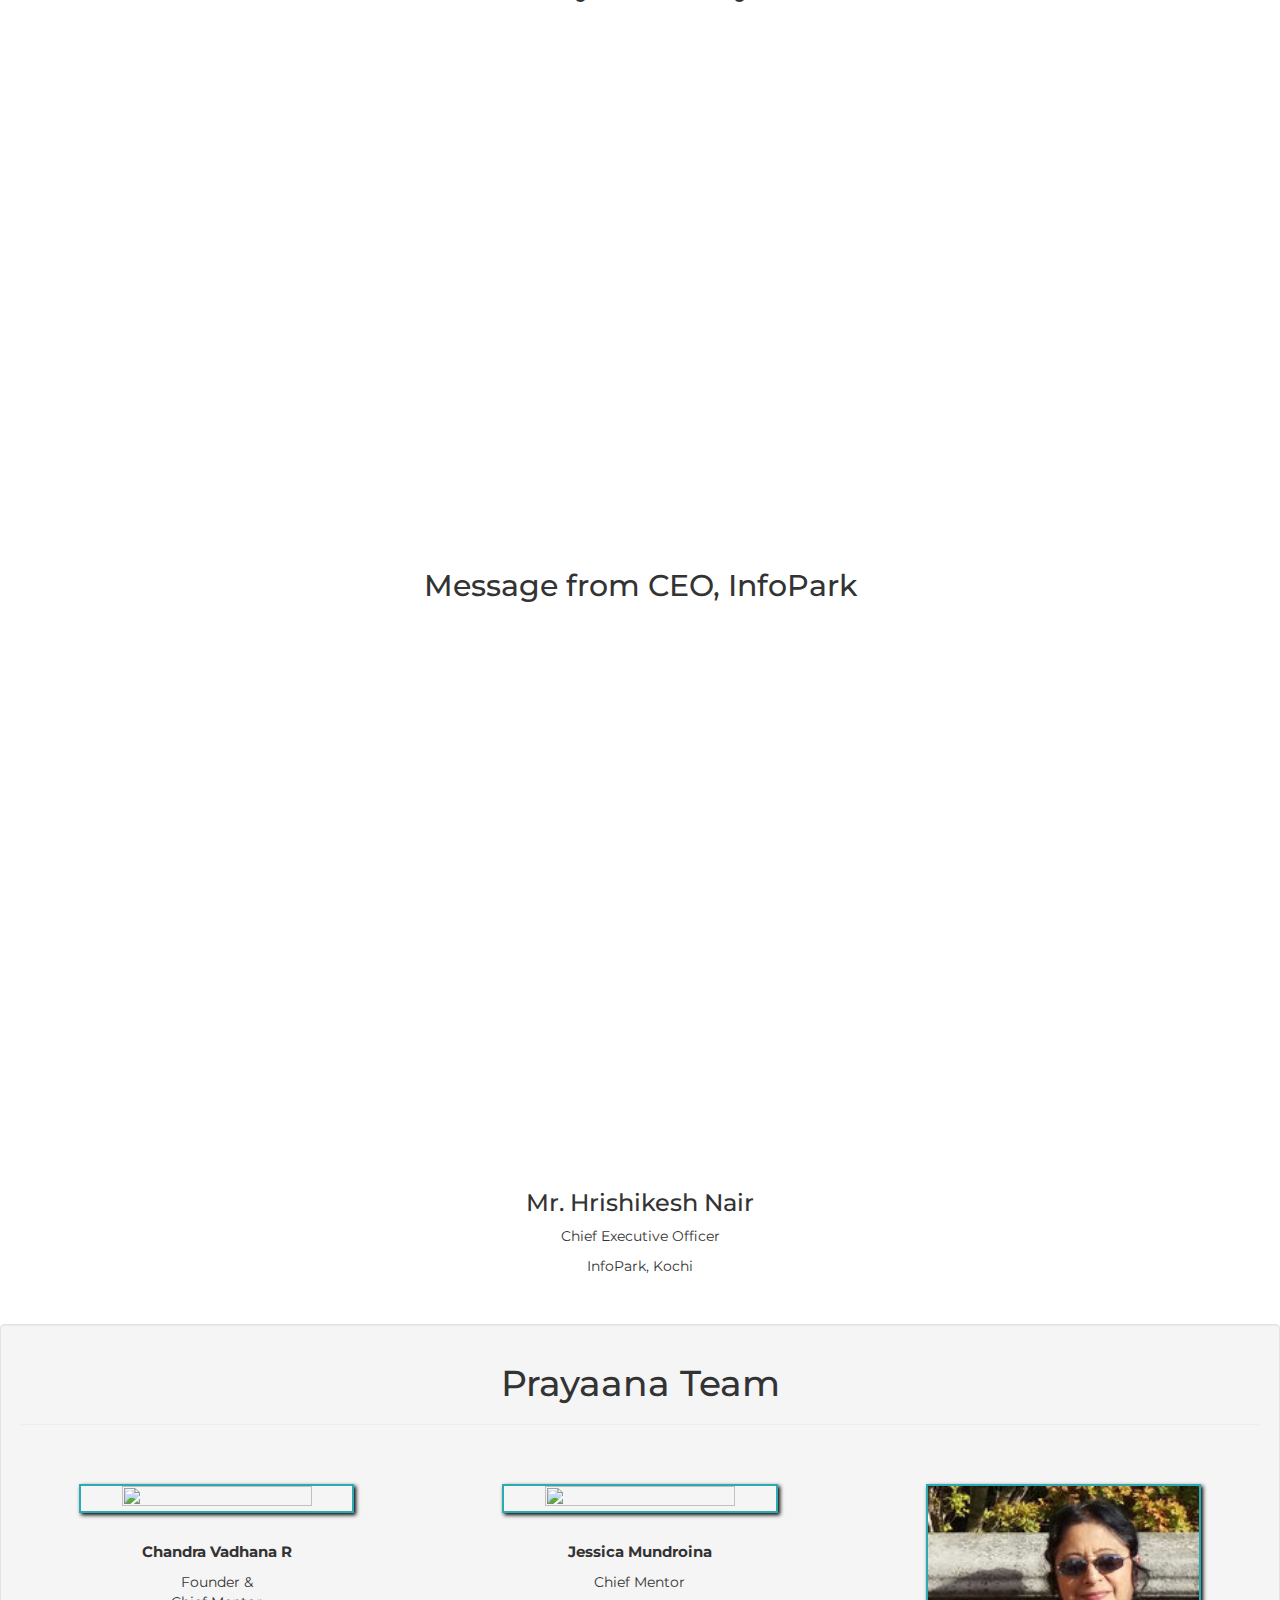
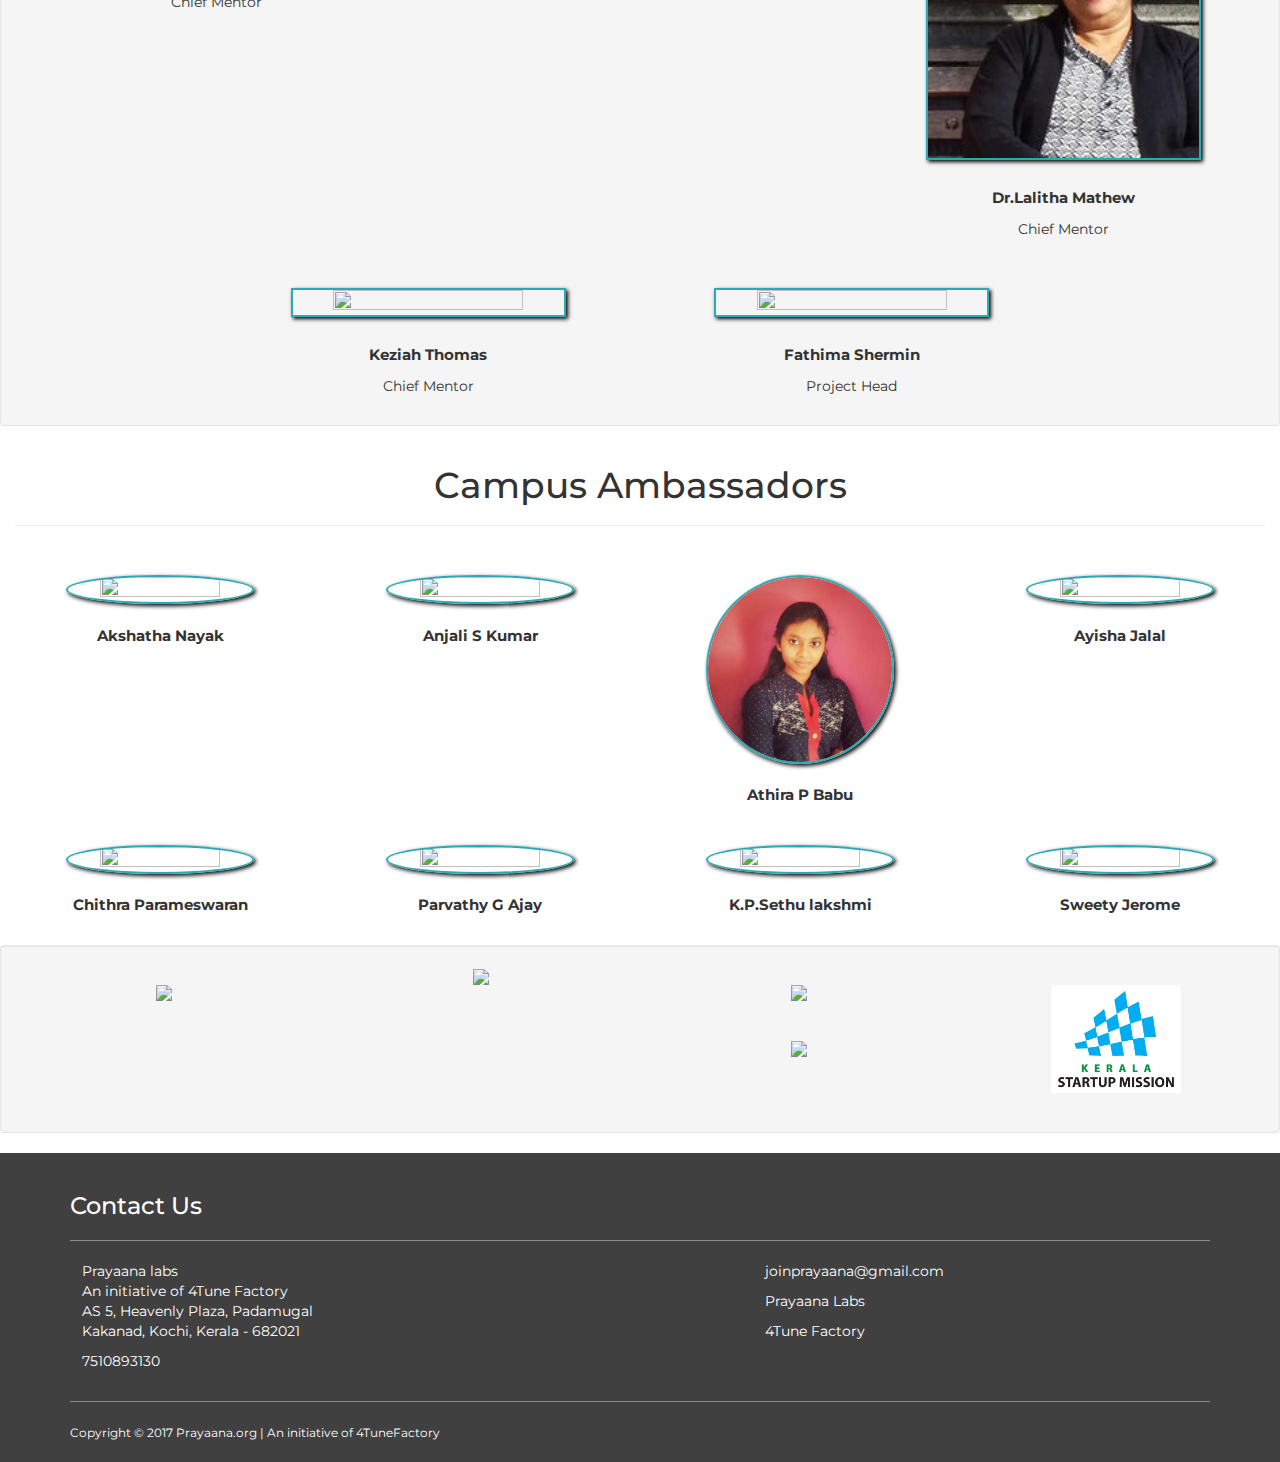
==== commit 7ab6476f: "updated home page" ====
--- a/index.html
+++ b/index.html
@@ -128,10 +128,11 @@
 					<p>A Unique Employability , Entrepreneurship and Innovation Ecosystem for Women</p>
 					<p>Prayaana is an exclusive finishing school and career support mission for women who wish to make an impact in the world. Prayaana gives wholesome career support services right from Career counseling, training, mentoring and recruitment services under one umbrella.
 					</p>
-					<p>Prayaana Fellowship is a three month Employability cum Internship  program which will provide professionally qualified girls with personalized training in latest technology, business skills and career mentoring needed to get placed in good firms in entry-level/ mid-level positions or to start a new Technology business or innovation project.
-					</p>
-					<p>All successful candidates will become 'Prayaana fellows'. Fellows get continuous career support apart from various other member benefits.
-					</p>
+					<p>PPrayaana Fellowship is a specialized Career competency program which will provide qualified girls and woman after career break with personalized career coaching, training in business skills and leadership orientation needed to get placed in good firms in entry-level/ mid-level positions or to start a new Technology business or innovation project. </p>
+					<p>Prayaana Fellowship is currently offered to women after career break / girl students undergoing graduation / post-graduation. </p>
+					<p>Prayaana Fellowship is NOT a Job guarantee scheme or technical training center. We are enablers for all aspirational women to become leaders in their field. </p>
+					<p>We are an empanelled community partner of Kerala Startup Mission. We also have various partners who help our fellows with technical trainings, internships etc. </p>
+					<p>Prayaana Hubs at various educational institutions are where most of our outreach activities happen. Any educational institution, who wish to set up a Prayaana Hub at their campus, please get in touch with us.</p>
 					<p><h3>Domain Skill Trainings</h3></p>
 					</br>
 					<div class="row">
@@ -154,9 +155,6 @@
 						</div>
 					</div>
 					<div>
-					</br>
-					<p>Any educational institutions who wish to set up Prayaana Lab at their campus can get in touch with us.
-					</p>
 					</div>
 					</br>
 				</div>
@@ -306,7 +304,7 @@
 						<img src="images/startups.png" id="partners" style="height: 5vh; width: auto;">
 				</div>
 				<div class="col-sm-3">
-					<img src="images/dspace.png" id="partners" style="height: 12vh; width: auto;">
+					<img src="images/ksum.jpeg" id="partners" style="height: 12vh; width: auto;">
 				</div>
 			</div>
 		</div>
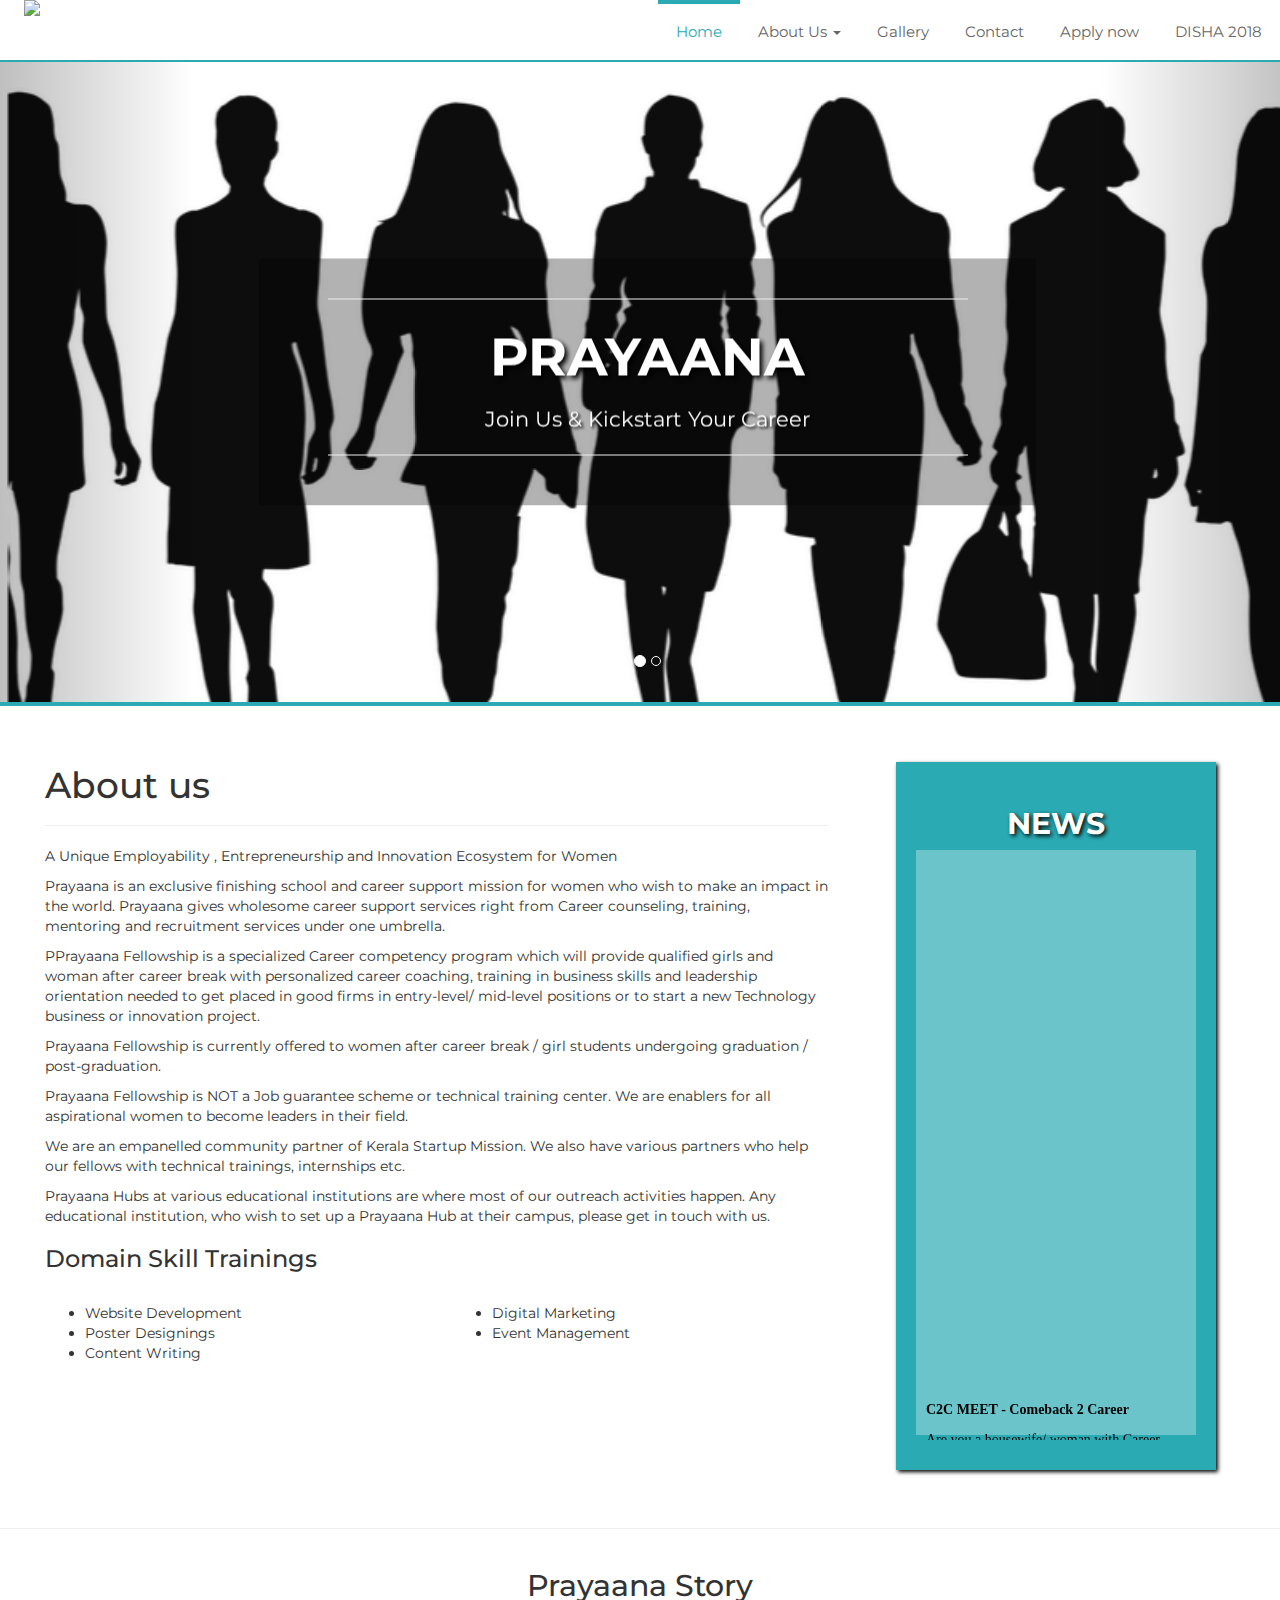
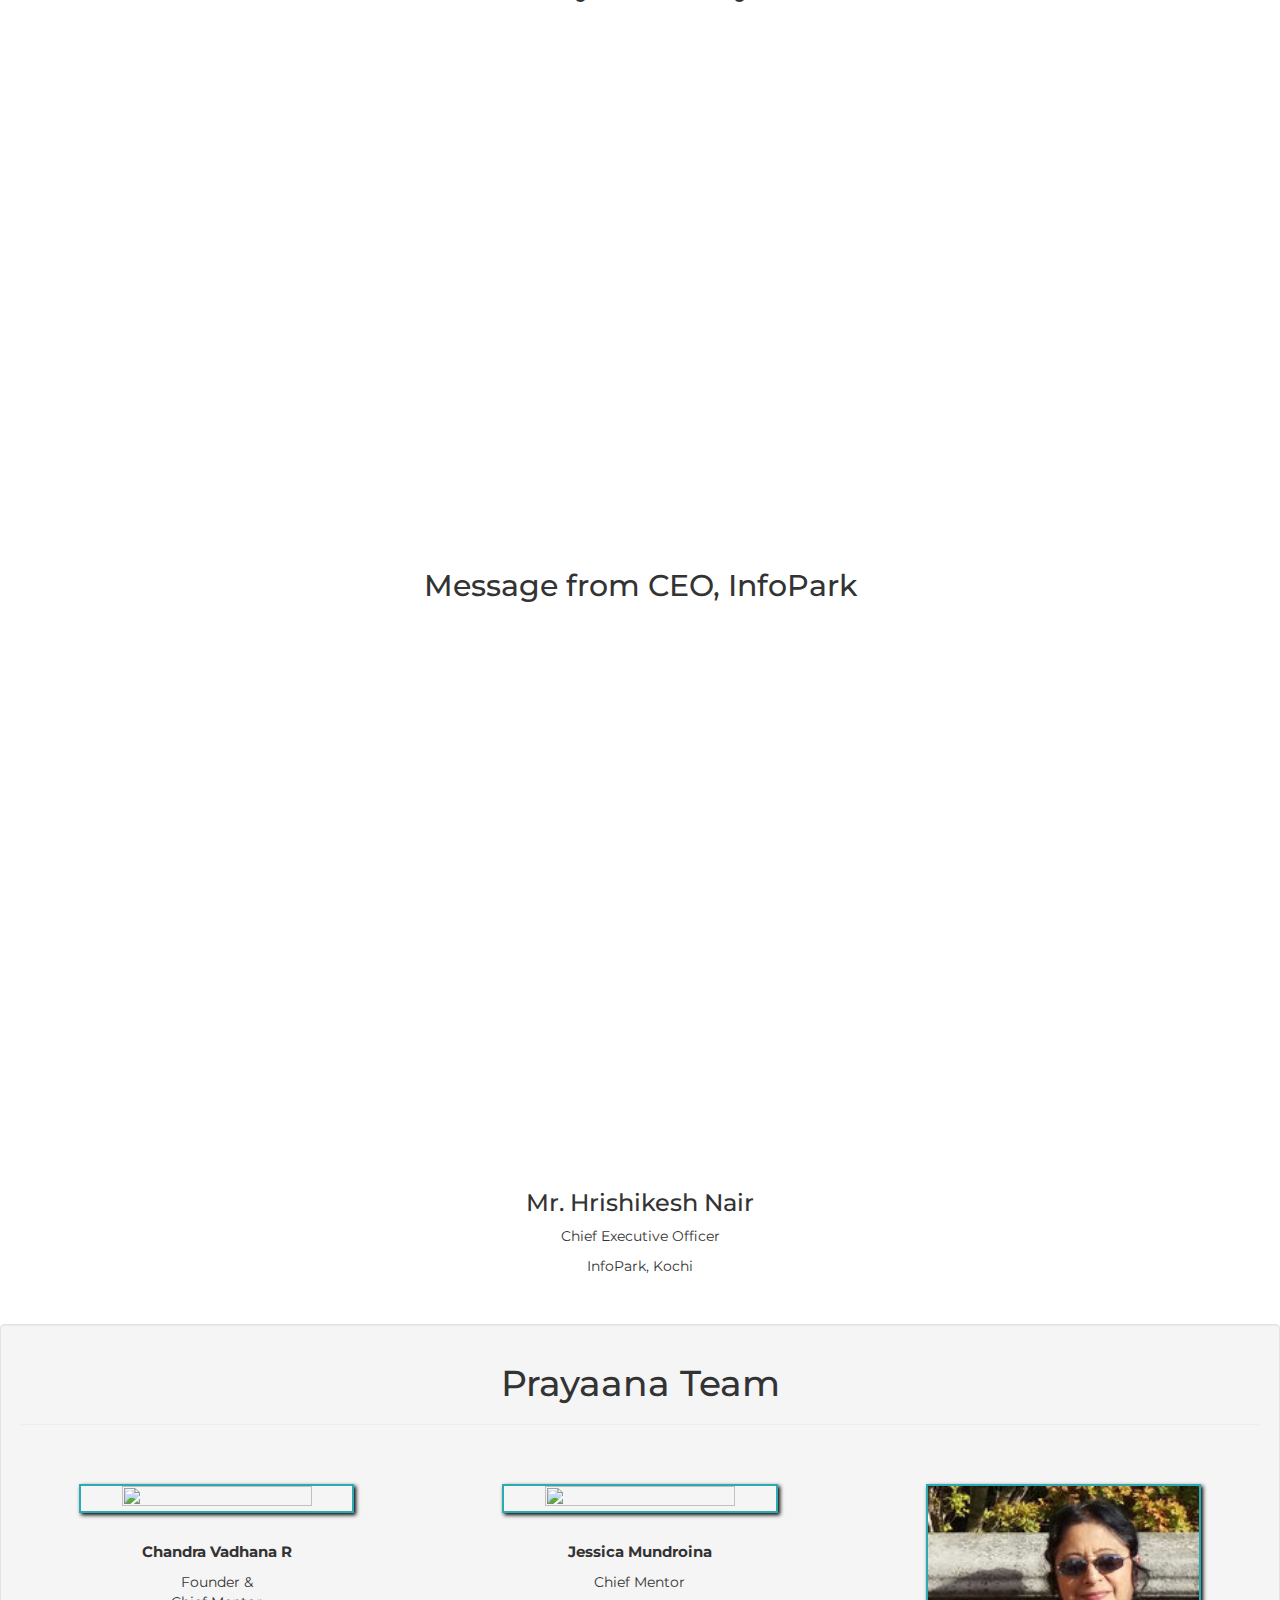
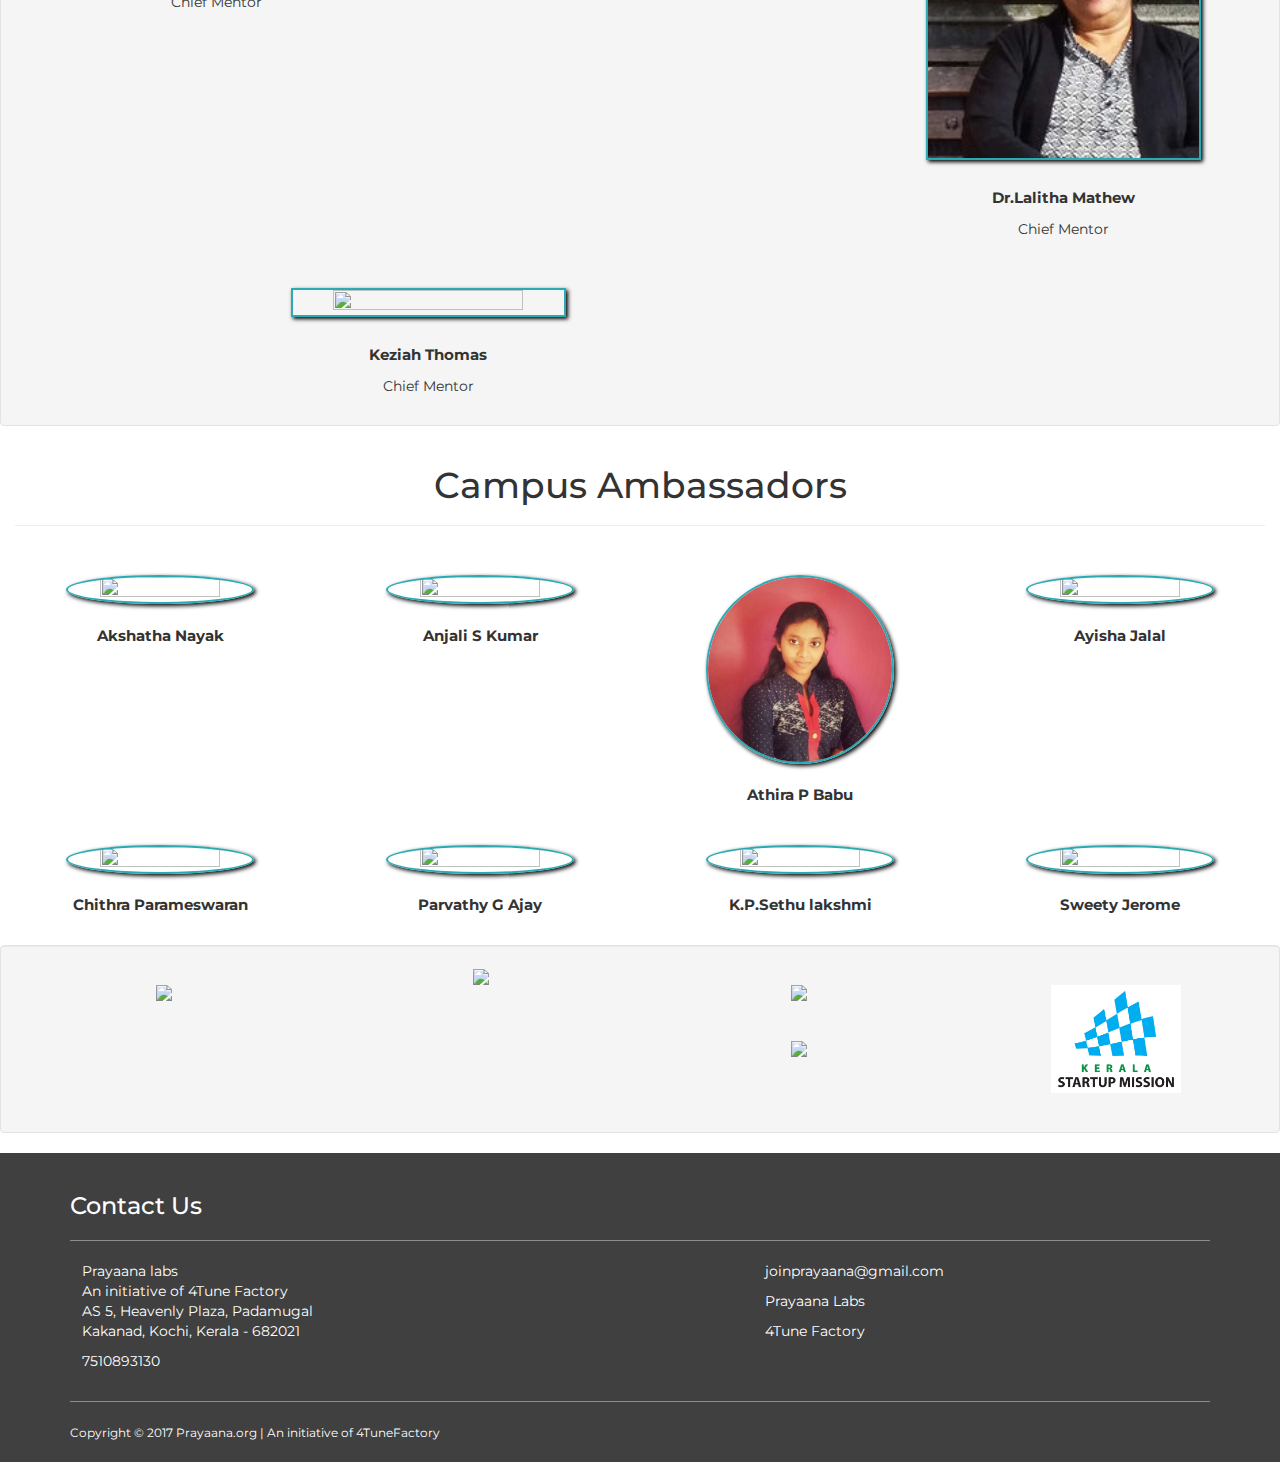
==== commit 385b6e33: "Update index.html" ====
--- a/index.html
+++ b/index.html
@@ -239,11 +239,11 @@
 					<p id="name"><strong>Keziah Thomas</strong></p>
 					<p id="desg">Chief Mentor</p>
 				</div>
-				<div class="col-sm-4 col-xs-12">
+				<!--div class="col-sm-4 col-xs-12">
 					<img src="images/Fathima.jpeg" id="team-profile">
 					<p id="name"><strong>Fathima Shermin</strong></p>
 					<p id="desg">Project Head</p>
-				</div>
+				</div-->
 			</div>
 		</div>
 	</section>
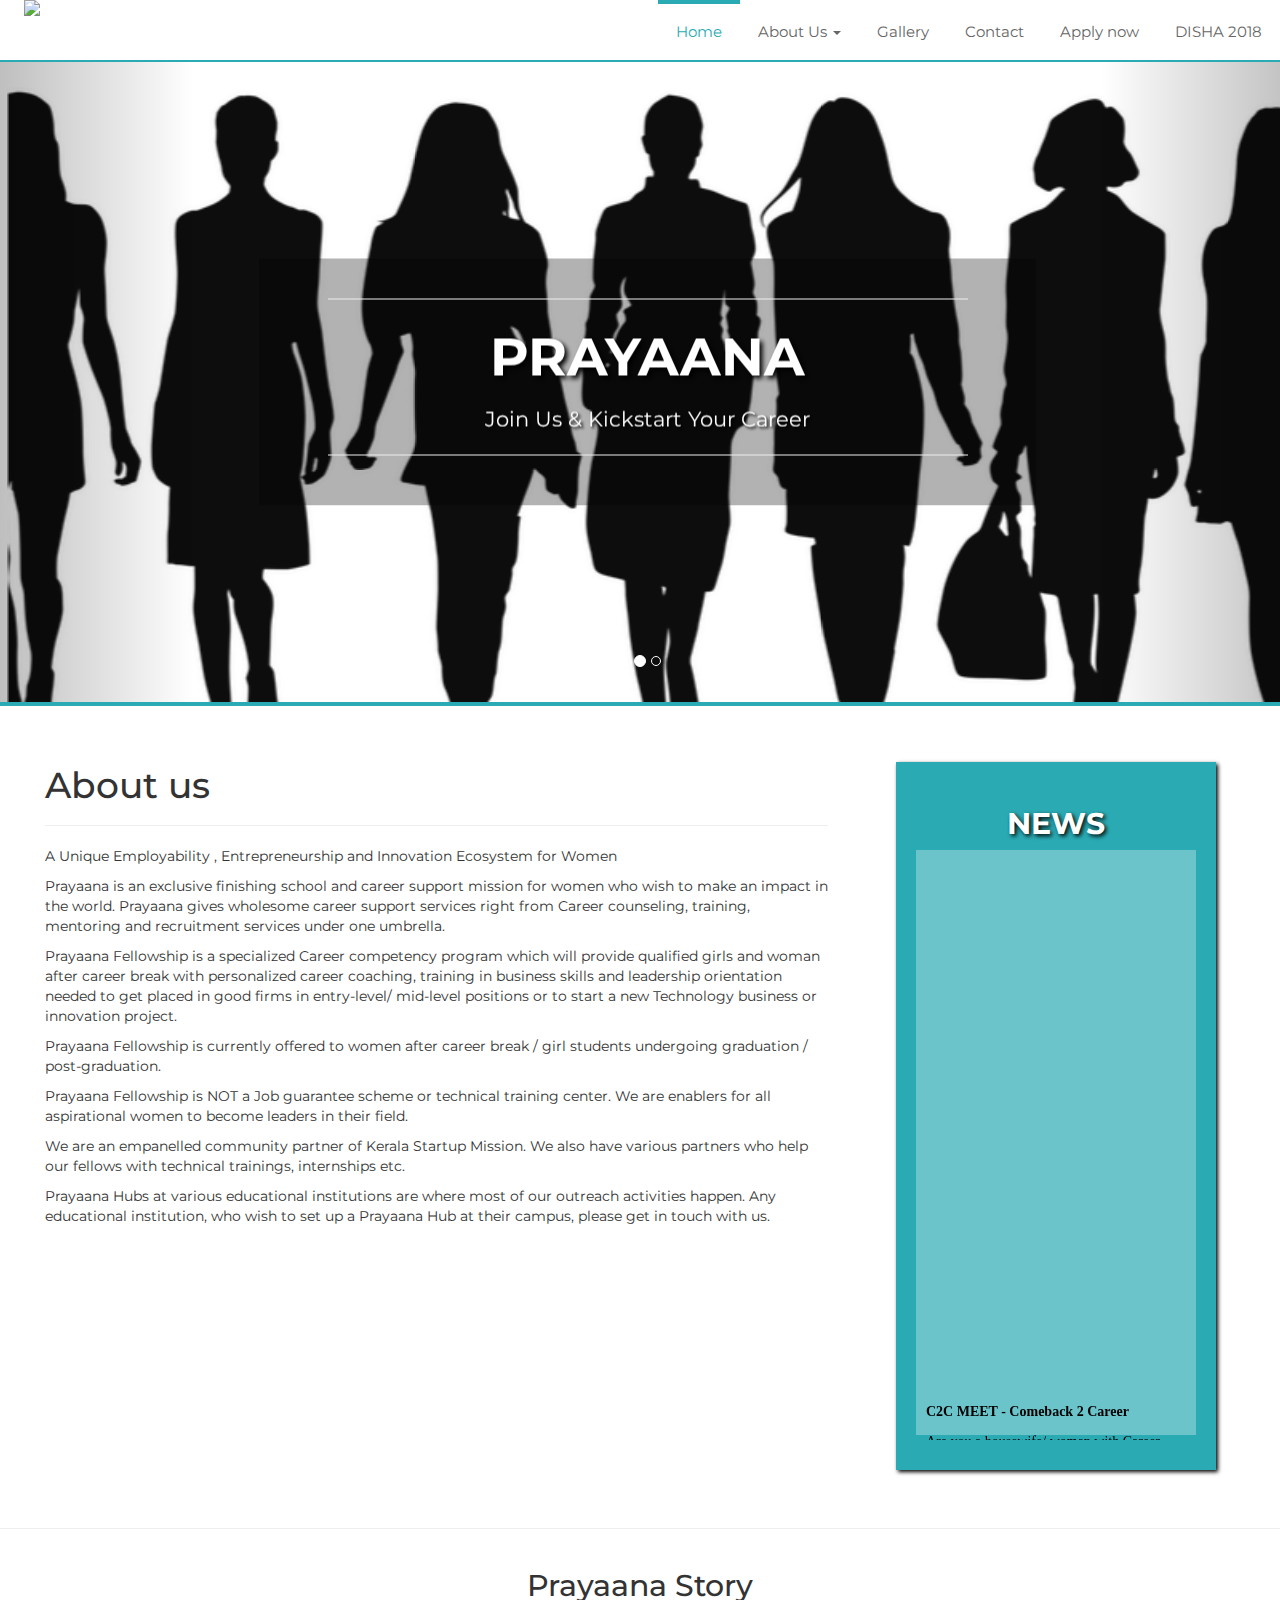
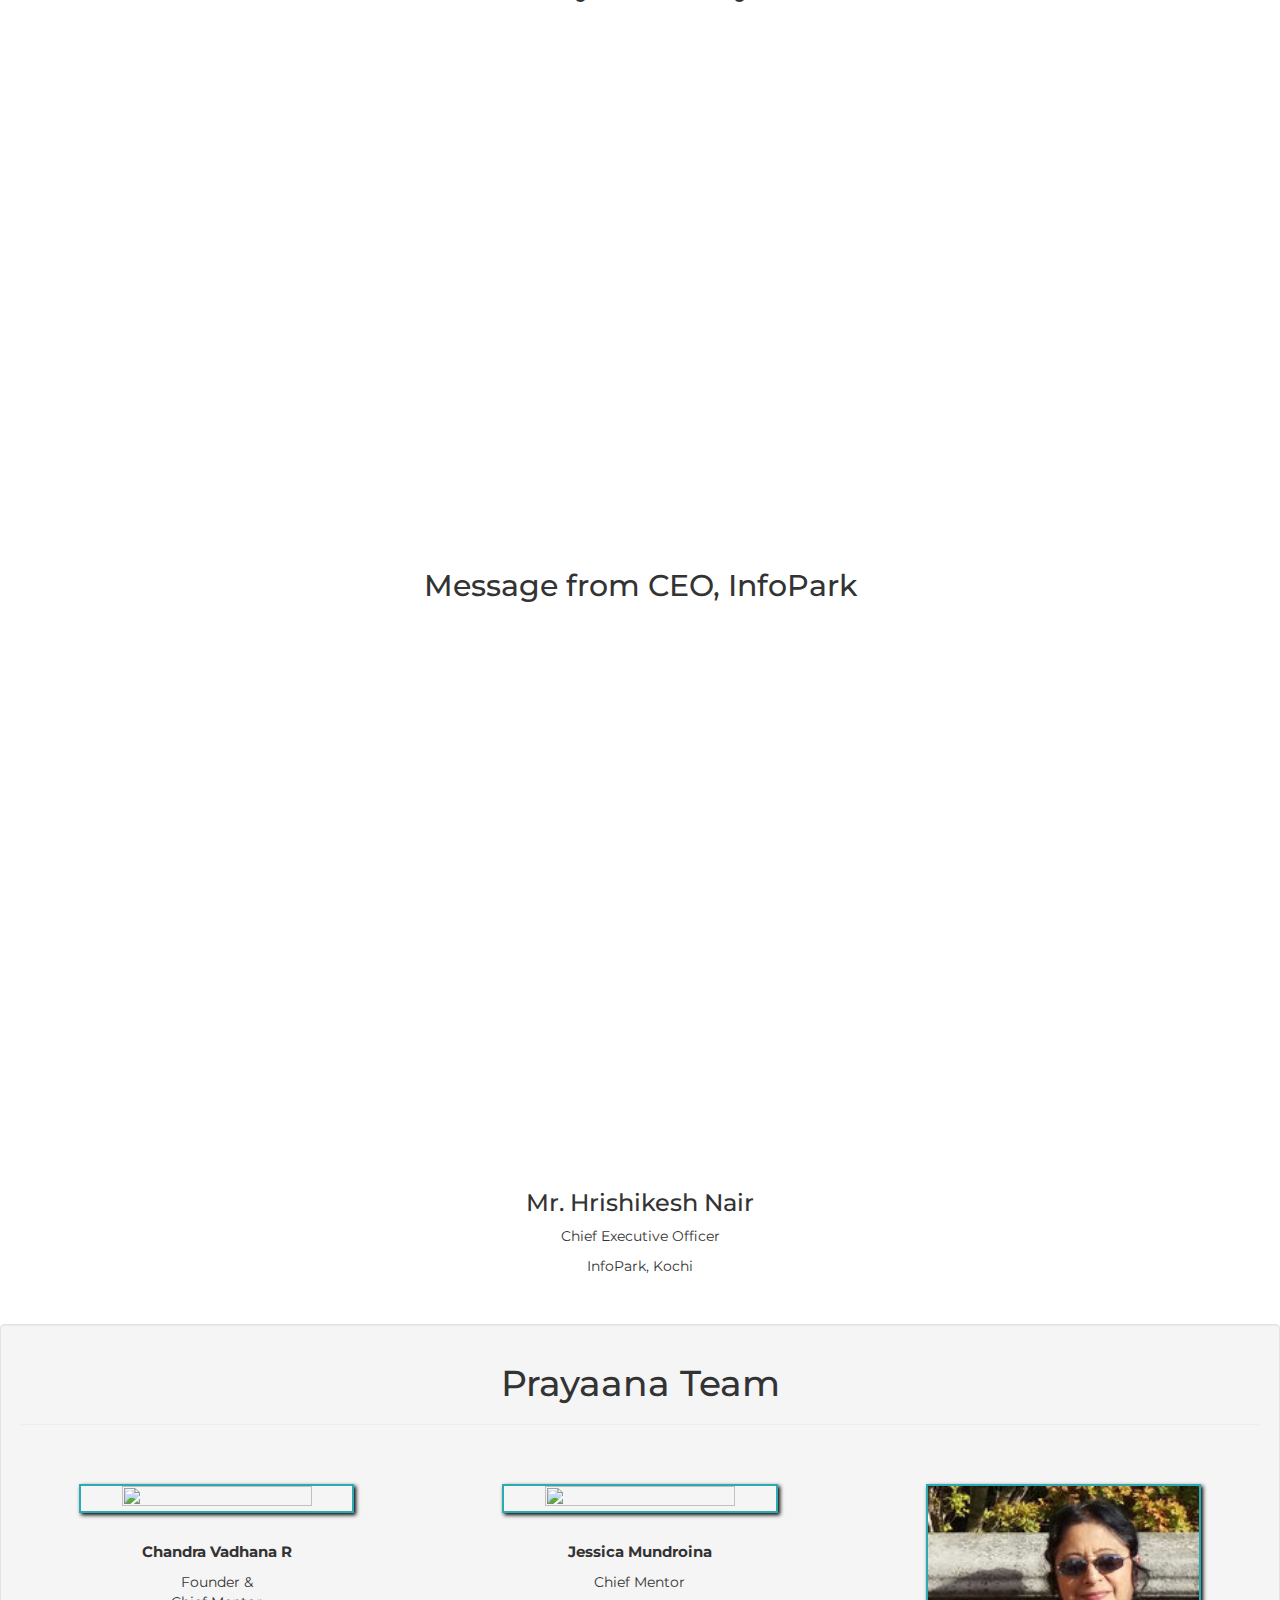
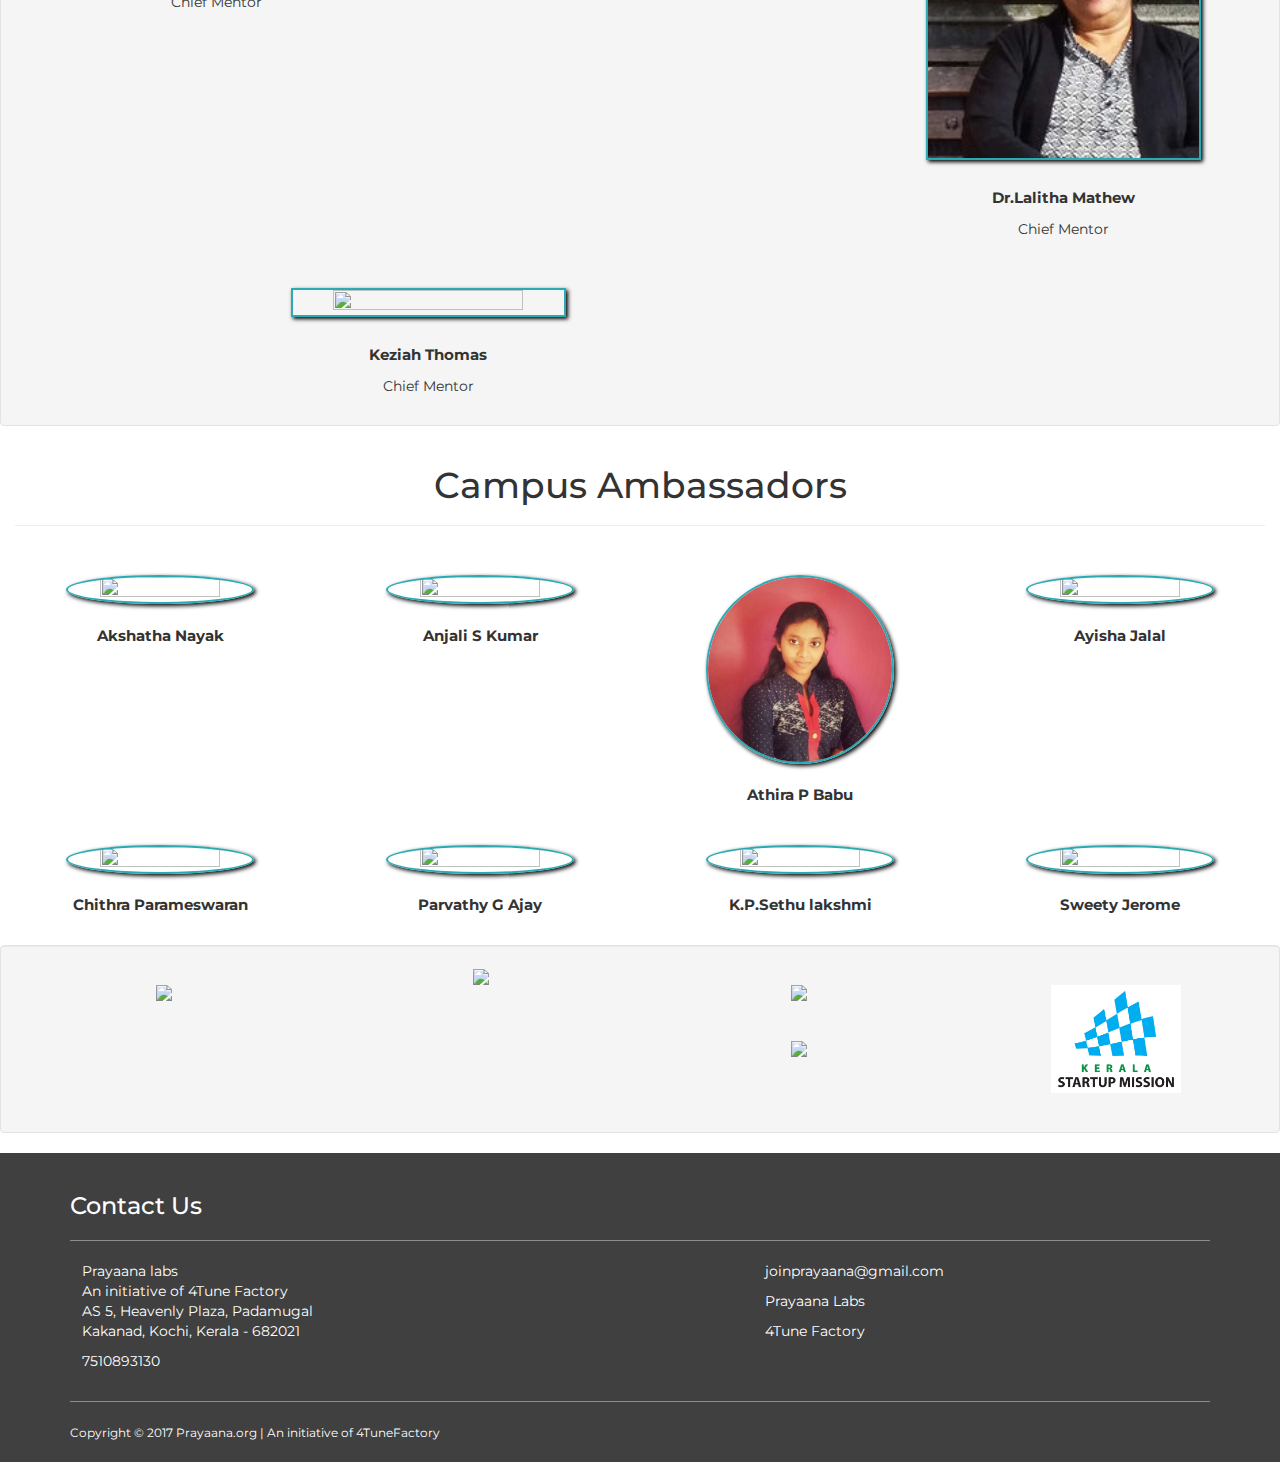
==== commit 30ddcbda: "Update index.html" ====
--- a/index.html
+++ b/index.html
@@ -128,12 +128,12 @@
 					<p>A Unique Employability , Entrepreneurship and Innovation Ecosystem for Women</p>
 					<p>Prayaana is an exclusive finishing school and career support mission for women who wish to make an impact in the world. Prayaana gives wholesome career support services right from Career counseling, training, mentoring and recruitment services under one umbrella.
 					</p>
-					<p>PPrayaana Fellowship is a specialized Career competency program which will provide qualified girls and woman after career break with personalized career coaching, training in business skills and leadership orientation needed to get placed in good firms in entry-level/ mid-level positions or to start a new Technology business or innovation project. </p>
+					<p>Prayaana Fellowship is a specialized Career competency program which will provide qualified girls and woman after career break with personalized career coaching, training in business skills and leadership orientation needed to get placed in good firms in entry-level/ mid-level positions or to start a new Technology business or innovation project. </p>
 					<p>Prayaana Fellowship is currently offered to women after career break / girl students undergoing graduation / post-graduation. </p>
 					<p>Prayaana Fellowship is NOT a Job guarantee scheme or technical training center. We are enablers for all aspirational women to become leaders in their field. </p>
 					<p>We are an empanelled community partner of Kerala Startup Mission. We also have various partners who help our fellows with technical trainings, internships etc. </p>
 					<p>Prayaana Hubs at various educational institutions are where most of our outreach activities happen. Any educational institution, who wish to set up a Prayaana Hub at their campus, please get in touch with us.</p>
-					<p><h3>Domain Skill Trainings</h3></p>
+					<!--h3>Domain Skill Trainings</h3></p>
 					</br>
 					<div class="row">
 						<div class="col-xs-6">
@@ -153,7 +153,7 @@
 								</ul>
 							</div>
 						</div>
-					</div>
+					</div-->
 					<div>
 					</div>
 					</br>
@@ -179,7 +179,8 @@
 								</p>
 							</p>
 							<p>
-								<img src="images/news.jpeg" class="img-responsive">
+								<!--img src="images/news.jpeg" class="img-responsive"-->
+								<img src="images/c2ctvm" class="img-responsive">
 							</p>
 							</marquee>
 						</p>
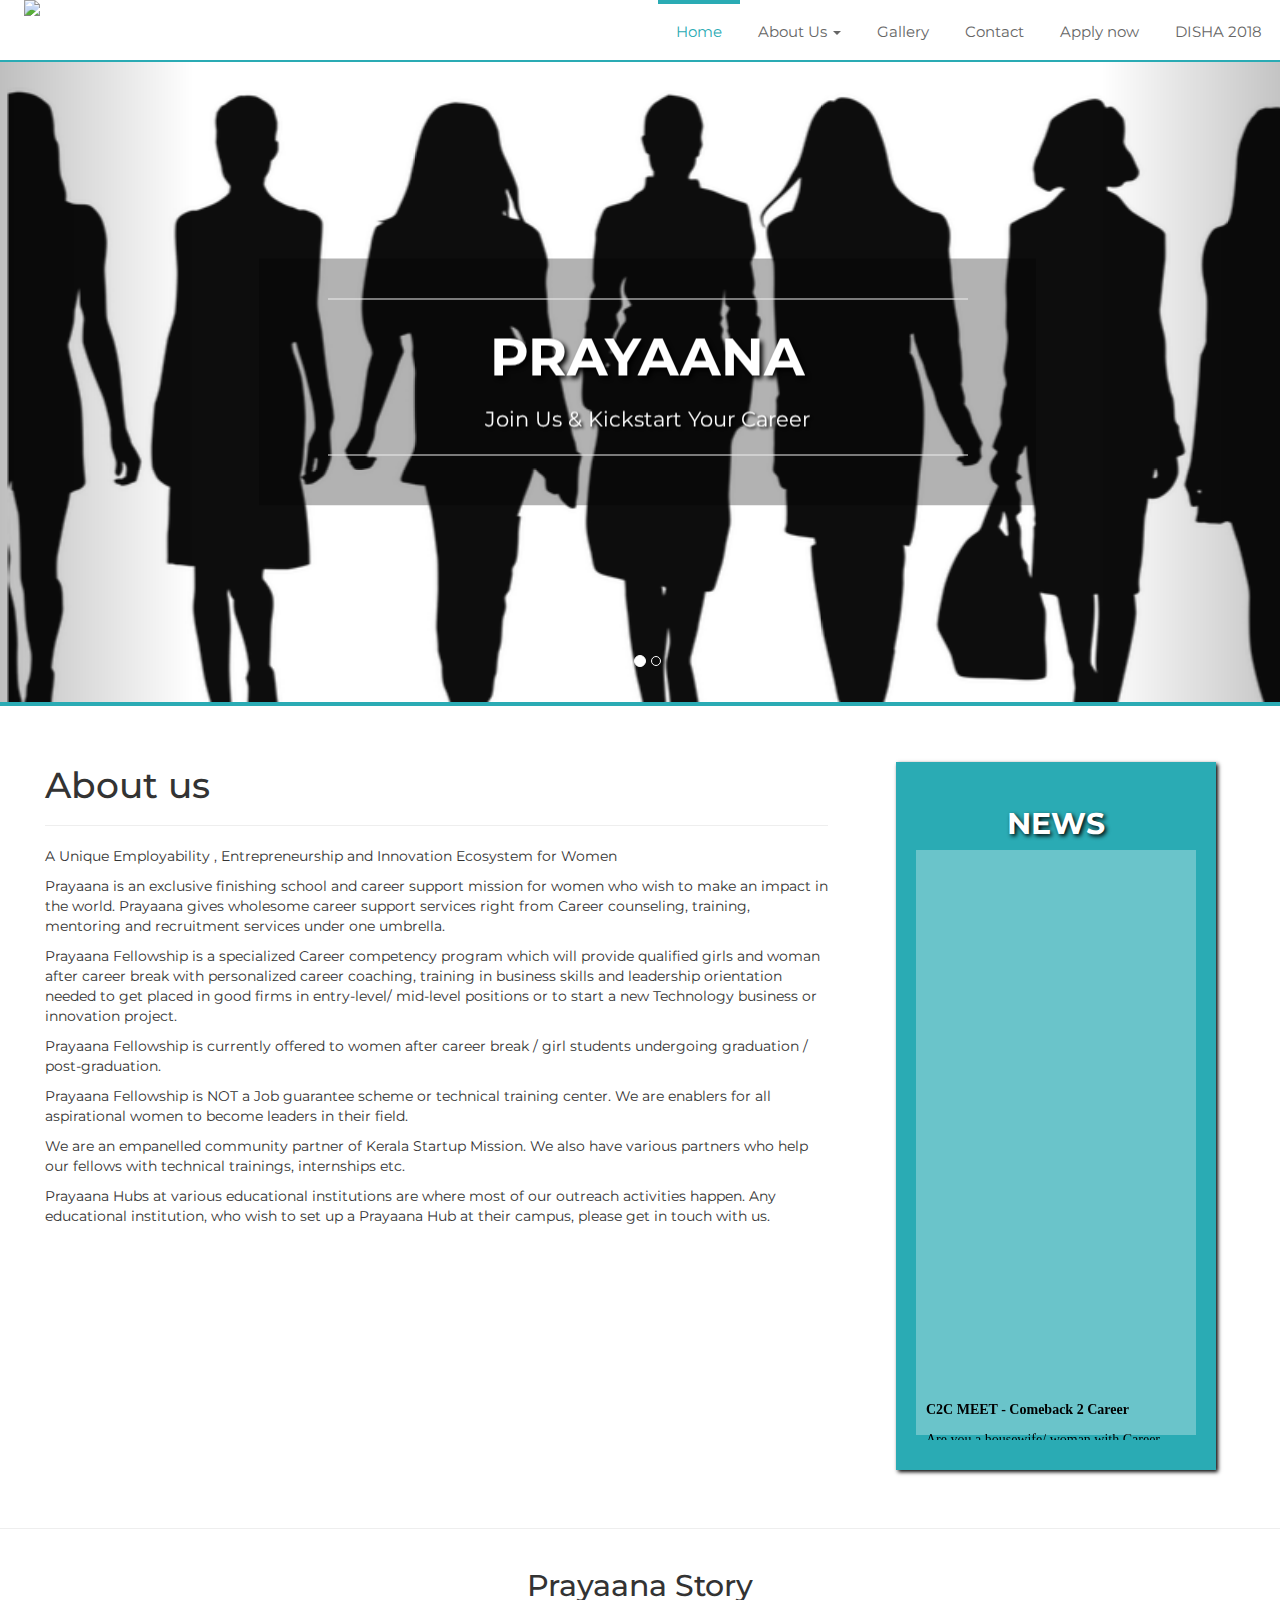
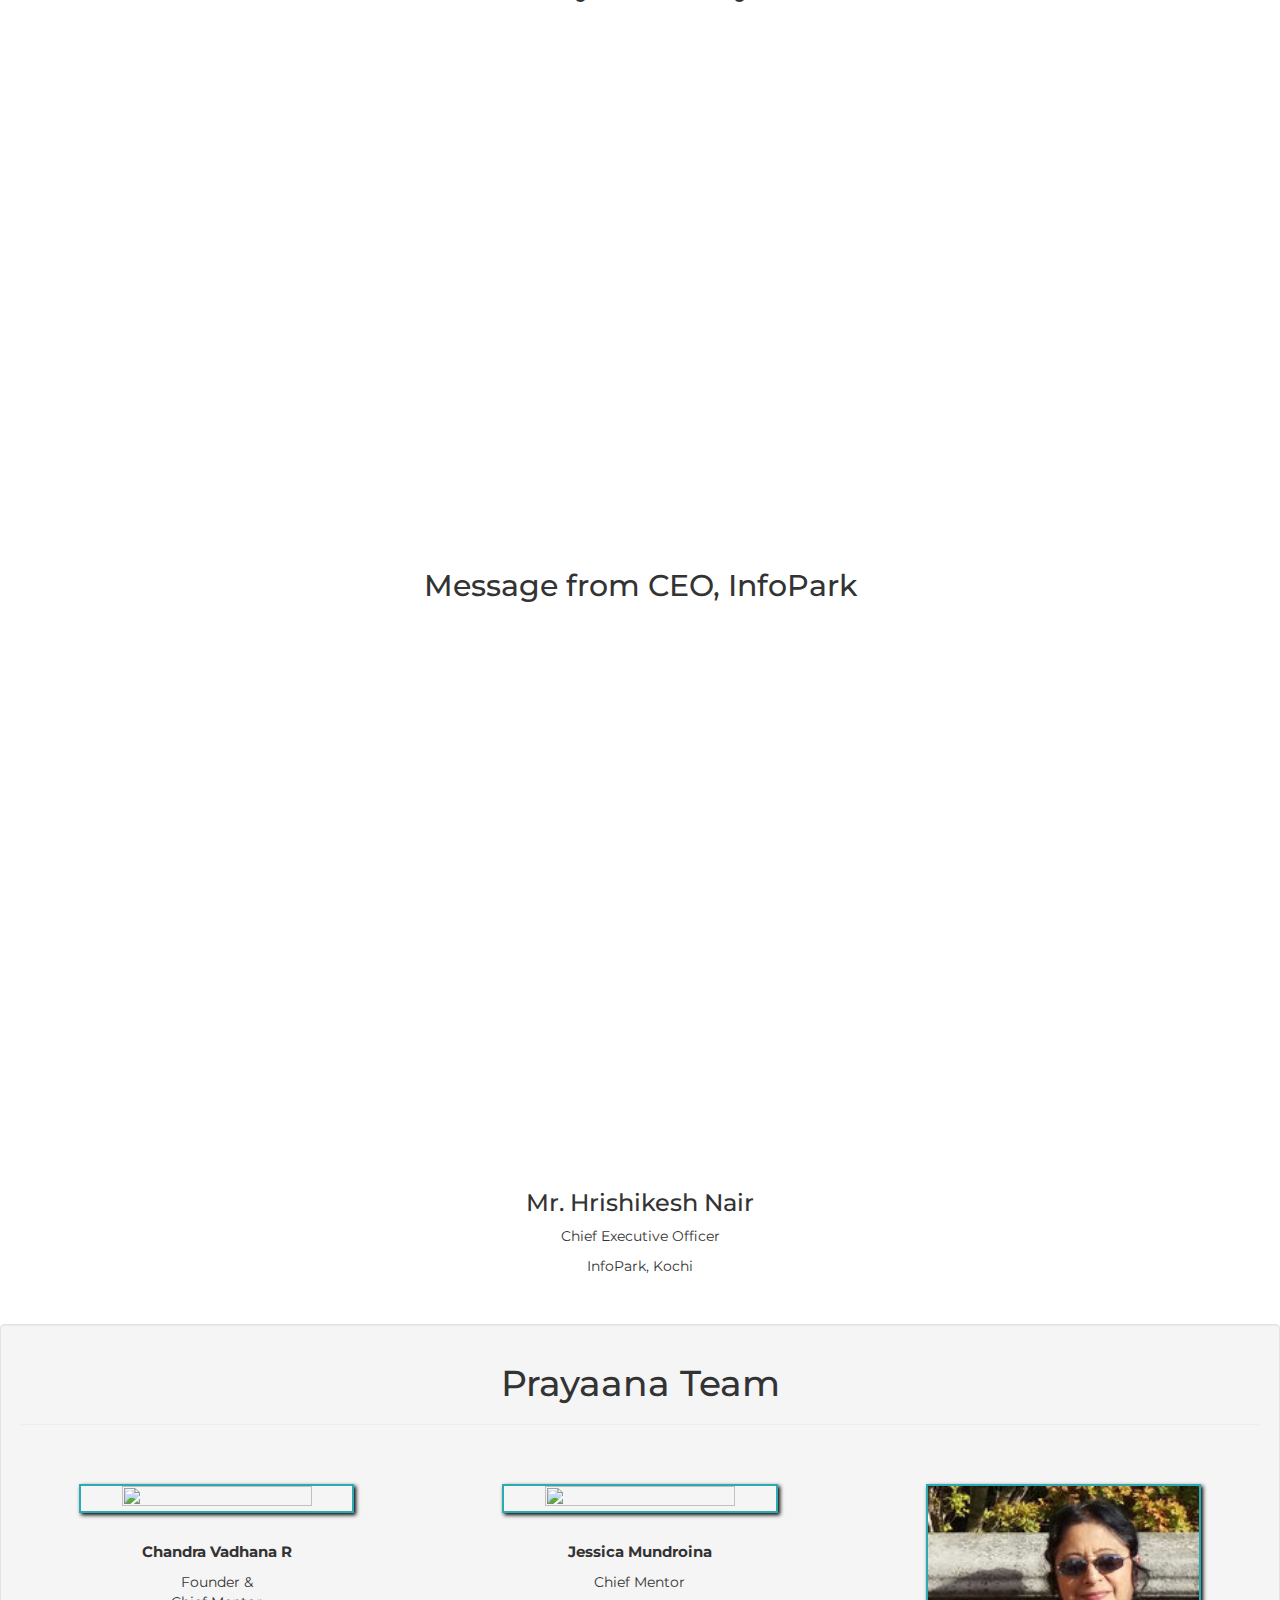
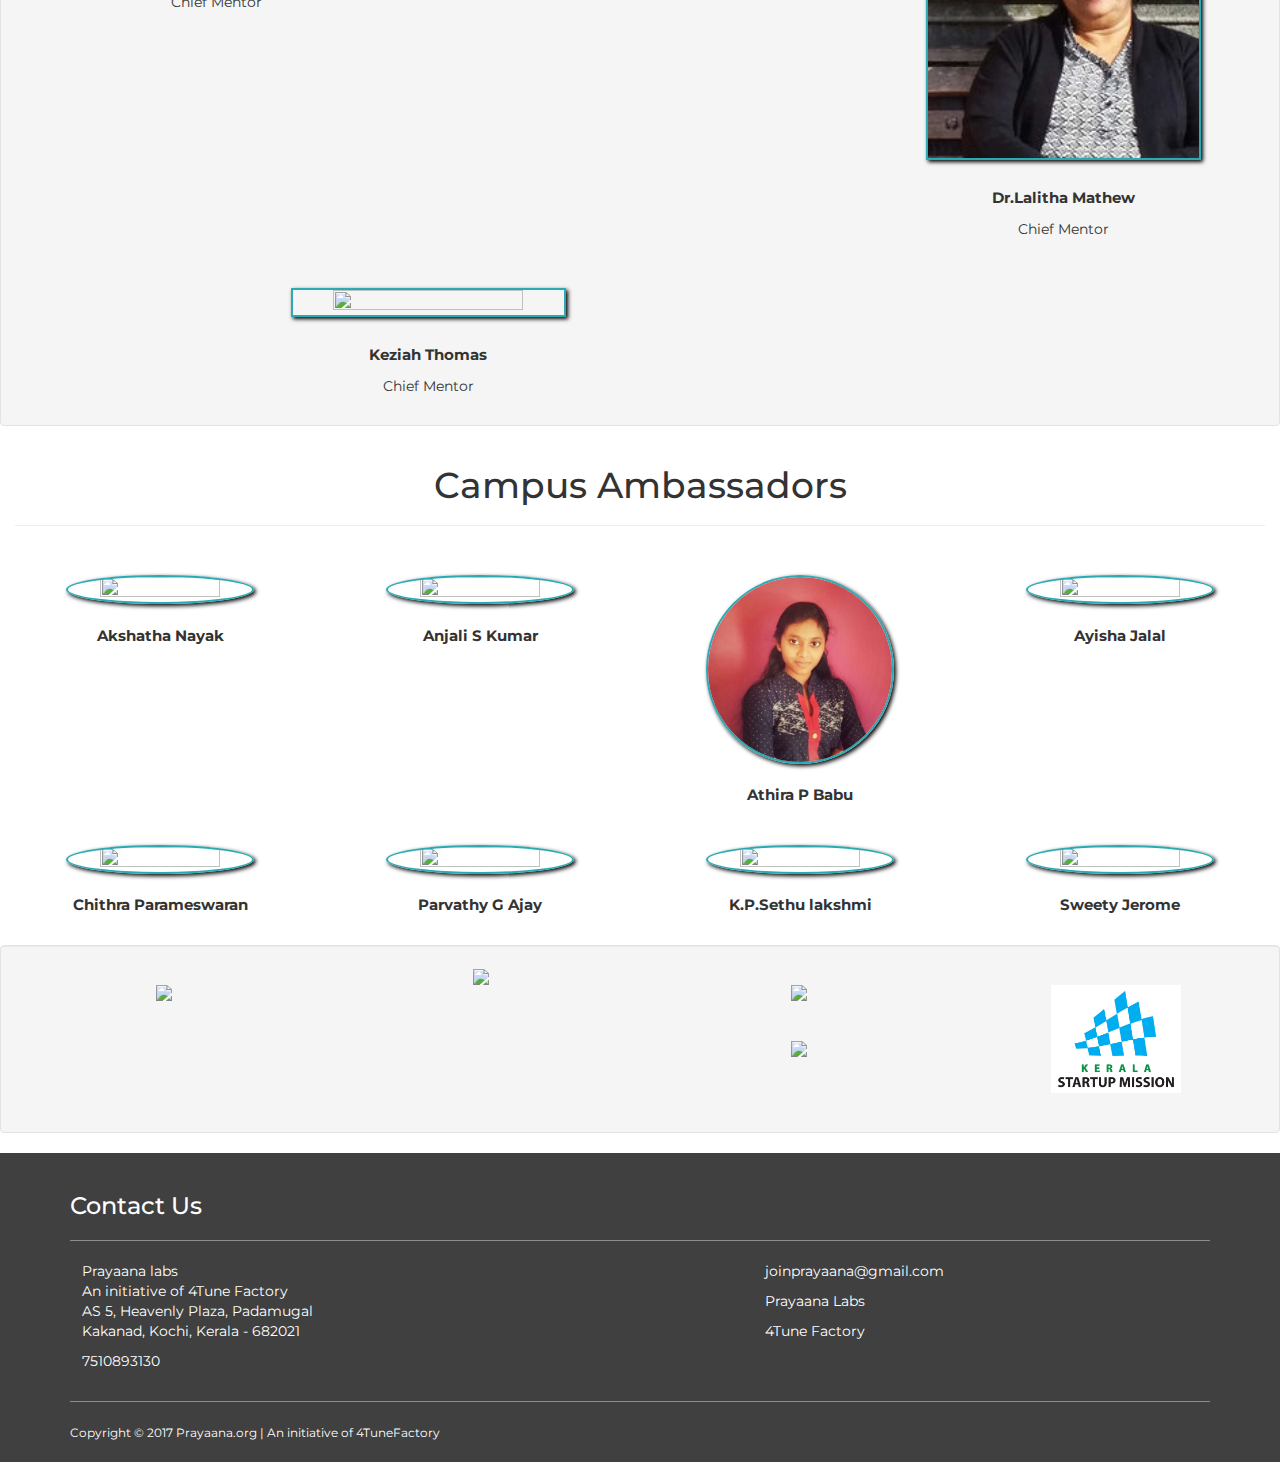
==== commit 5ec87bd3: "Update index.html" ====
--- a/index.html
+++ b/index.html
@@ -180,7 +180,7 @@
 							</p>
 							<p>
 								<!--img src="images/news.jpeg" class="img-responsive"-->
-								<img src="images/c2ctvm" class="img-responsive">
+								<img src="images/c2ctvm.jpg class="img-responsive">
 							</p>
 							</marquee>
 						</p>
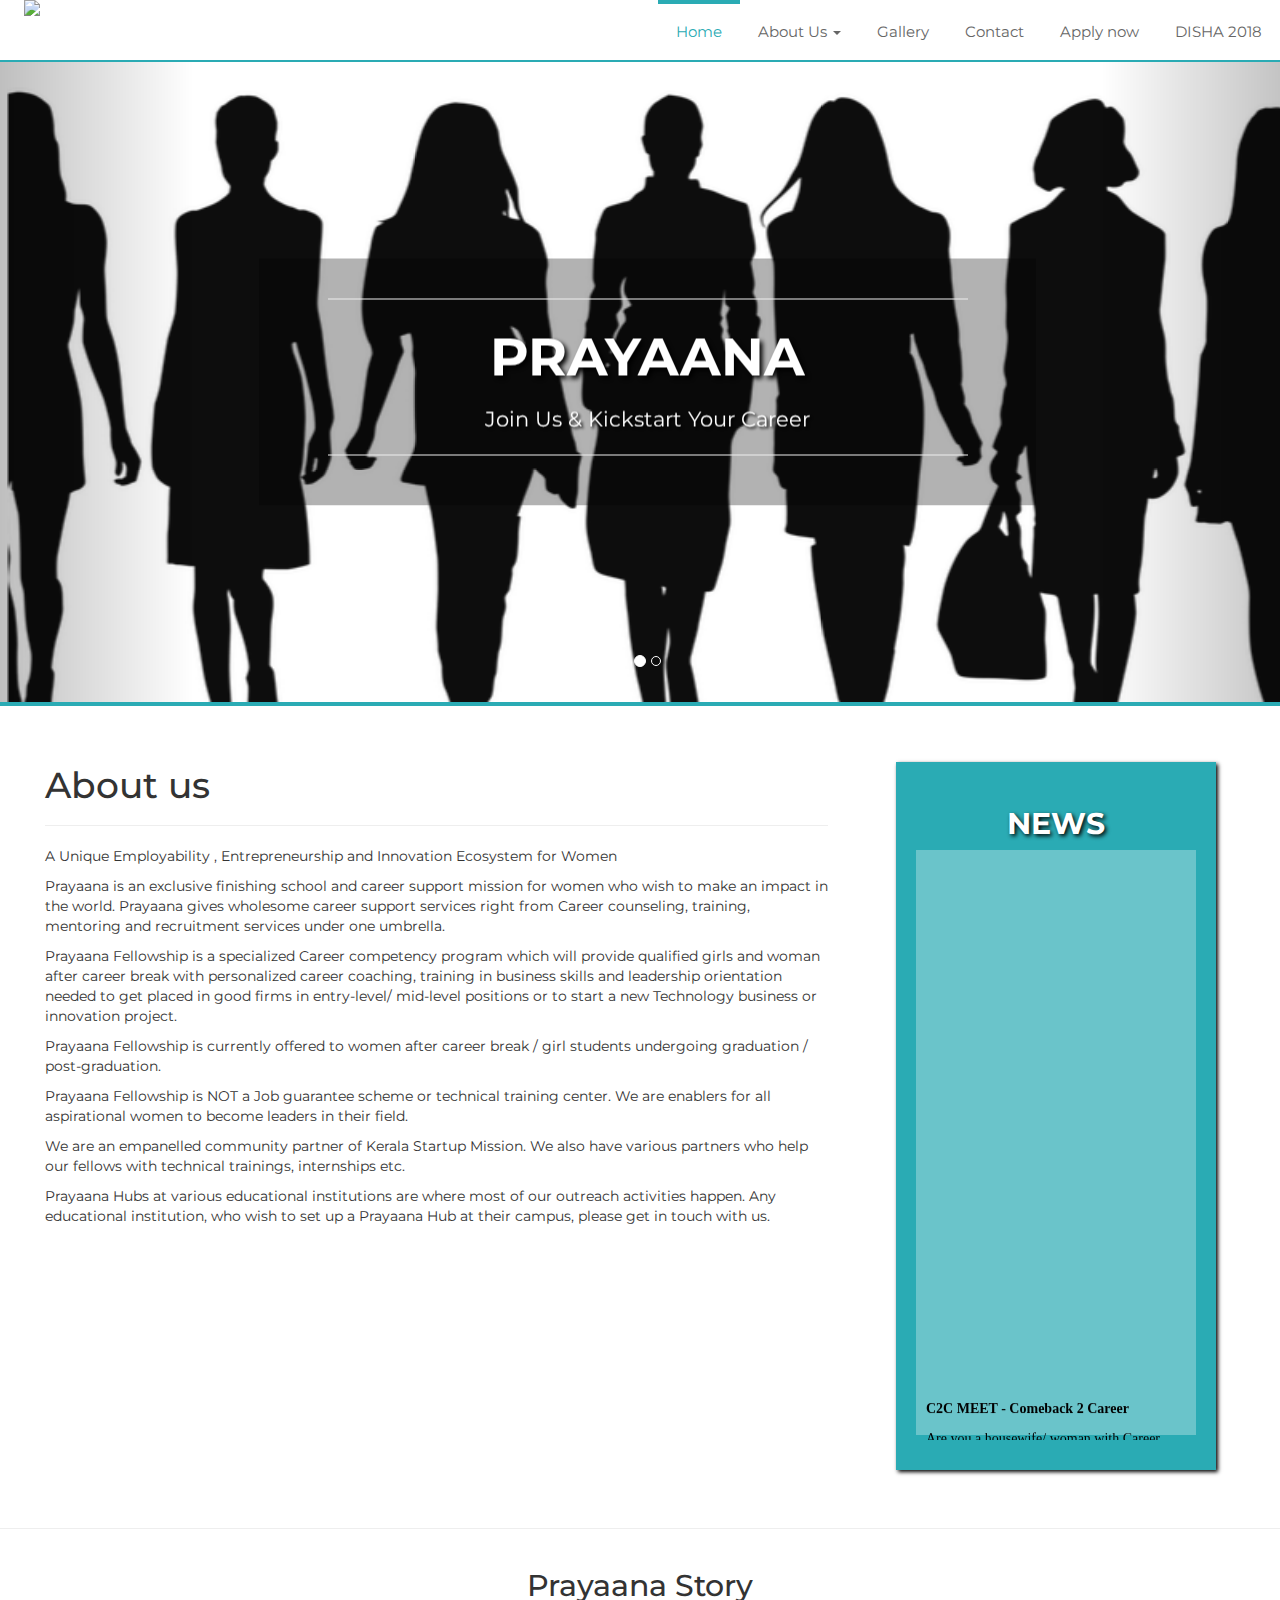
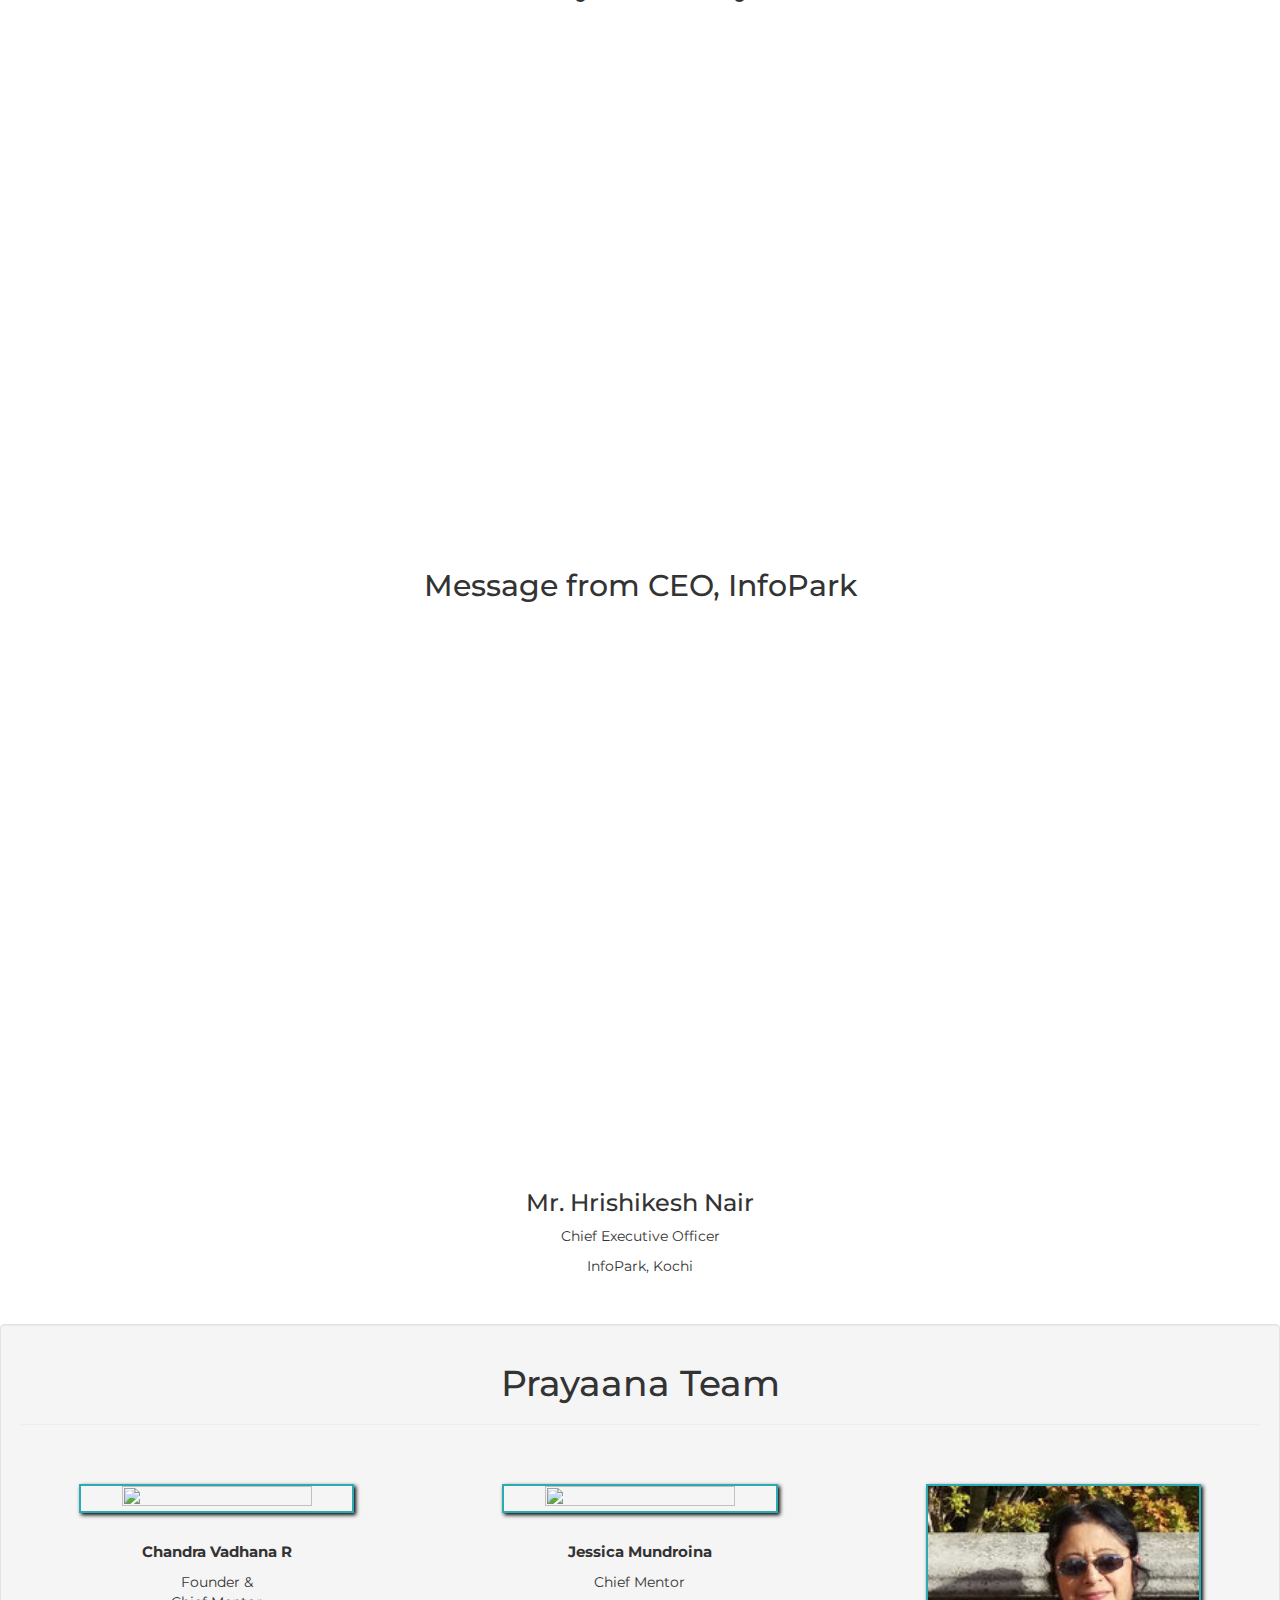
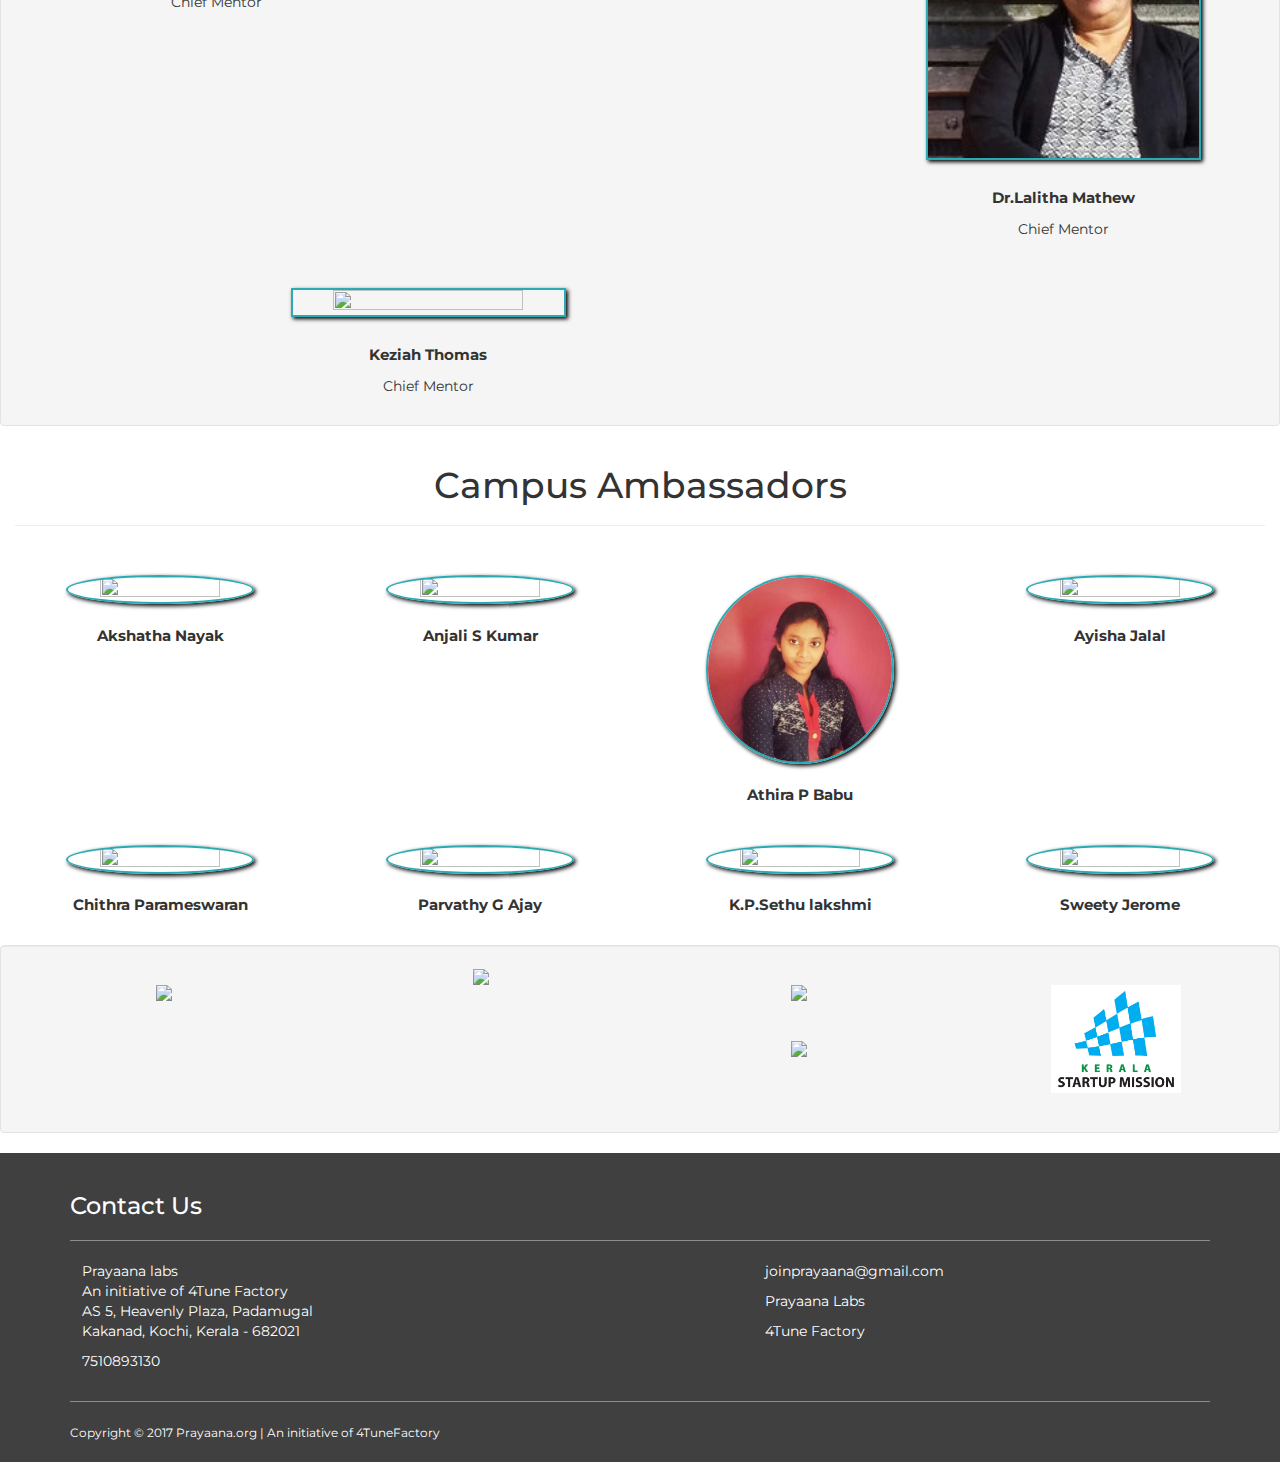
==== commit c420de05: "Merge pull request #2 from arjunMee/master" ====
--- a/index.html
+++ b/index.html
@@ -11,7 +11,7 @@
 	<script src="https://maxcdn.bootstrapcdn.com/bootstrap/3.3.7/js/bootstrap.min.js"></script>
     <script src="js/links.js"></script>
 </head>
-<body>
+<body style="overflow-x: hidden;">
 	<section>
 		<div class="row " style="border-bottom: 2px solid #2AABB4; ">
 		    <div class="nav navbar">
@@ -24,19 +24,21 @@
 		                    <span class="icon-bar"></span>
 		                </button>
 		            </div>
-		            <img class="navbar-brand img-responsive" src="images/logo.png" style=" max-height:100%; width: auto; padding:0;">
+														<a href="./index.html">
+															<img class="navbar-brand img-responsive" src="images/logo.png" style=" max-height:100%; width: auto; padding:0;">
+														</a>
 		            <div class="collapse navbar-collapse" style="margin: 0; padding-right: 0px;">
 		                <ul class="nav navbar-nav navbar-right">
 		                    <li class="active dropdown">
-		                        <a id="homelink" href="index.html" class="dropdown-toggle" data-toggle="dropdown">Home</a>
+		                        <a id="homelink" href="./index.html" class="dropdown-toggle" data-toggle="dropdown">Home</a>
 		                    </li>
 		                    <li class="dropdown">
 						        <a class="dropdown-toggle" data-toggle="dropdown" href="#">About Us
 						        <span class="caret"></span></a>
 						        <ul class="dropdown-menu">
 						          <li><a href="#about">About Prayaana</a></li>
-						          <li><a href="prayaana.html">Why Prayaana</a></li>
-						          <li><a href="message.html">Message from Founder</a></li>
+						          <li><a href="./prayaana.html">Why Prayaana</a></li>
+						          <li><a href="./message.html">Message from Founder</a></li>
 						        </ul>
 						     </li>
 		                    <li class="dropdown">
@@ -180,7 +182,7 @@
 							</p>
 							<p>
 								<!--img src="images/news.jpeg" class="img-responsive"-->
-								<img src="images/c2ctvm.jpg class="img-responsive">
+								<img src="images/c2ctvm.jpg" class="img-responsive">
 							</p>
 							</marquee>
 						</p>
